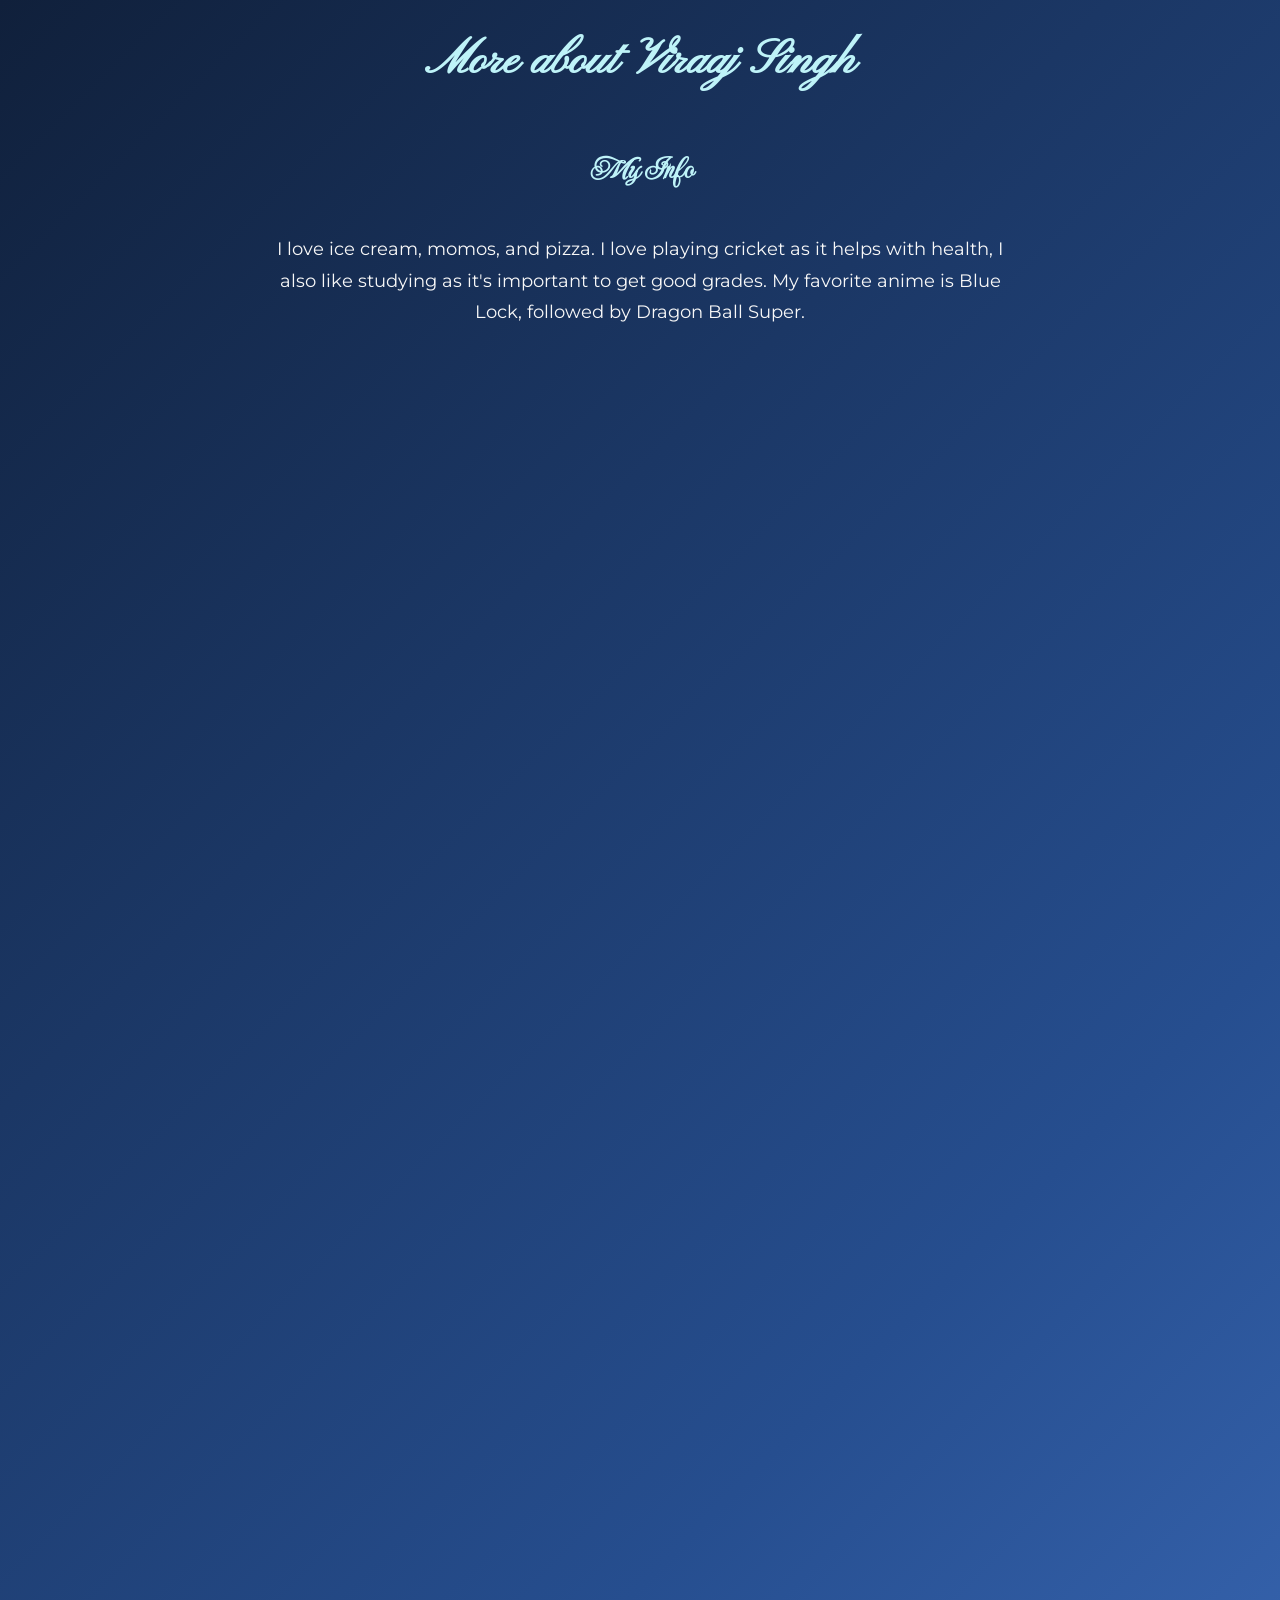
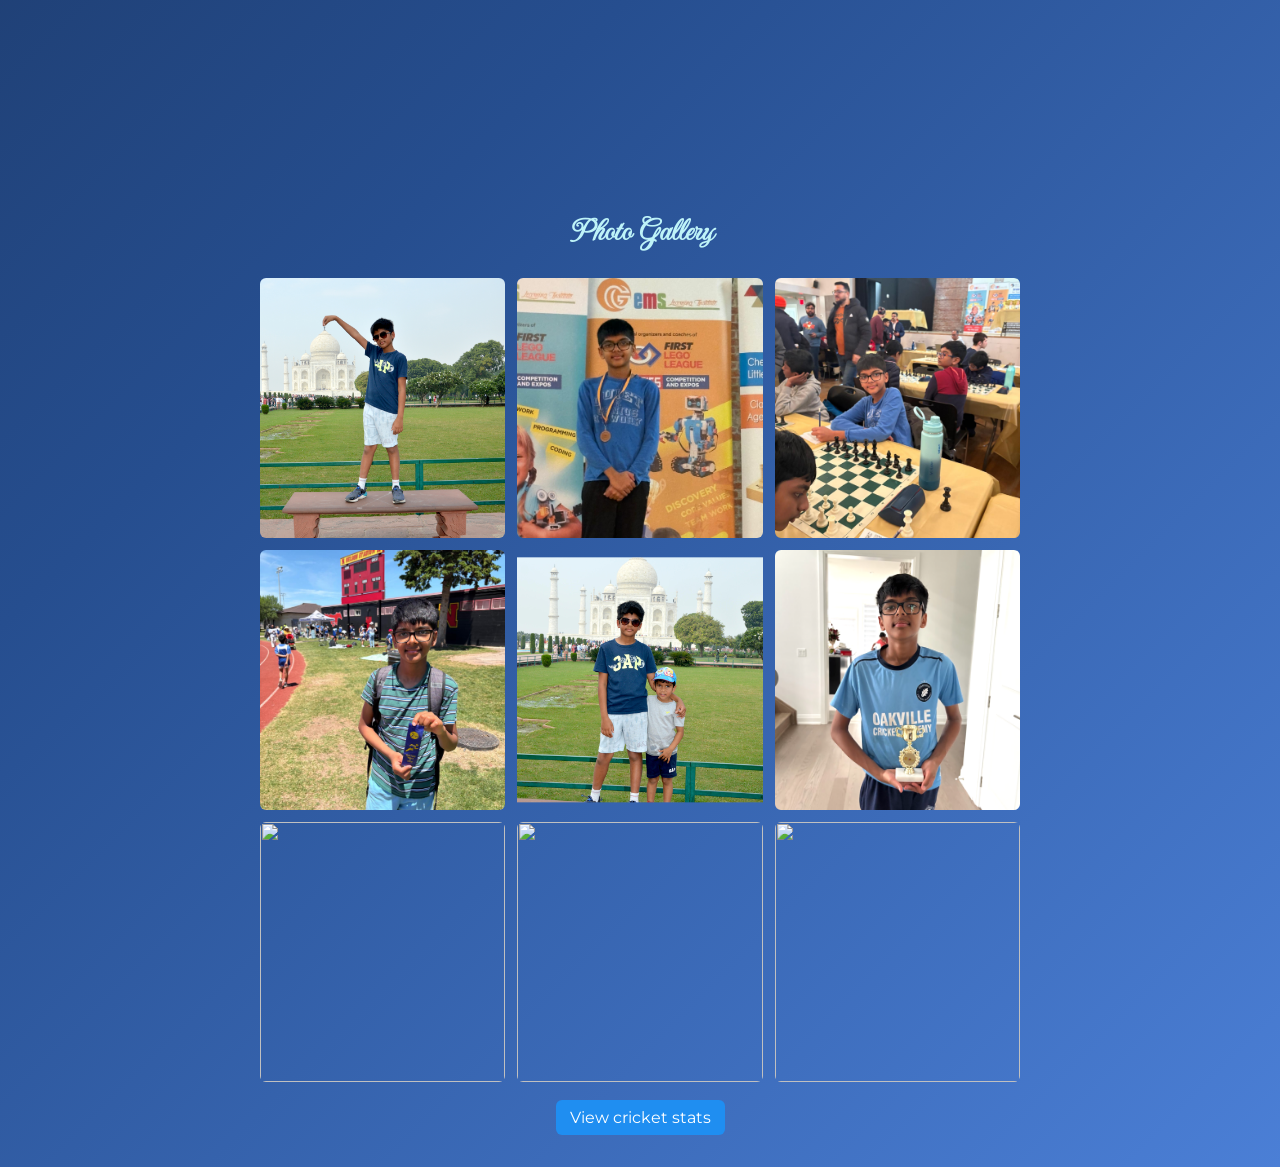
==== Moreinfopage.html @ 524d82c0 "Update Moreinfopage.html" ====
<!DOCTYPE html>
<html lang="en">
<head>
  <link rel="stylesheet" href="index.css" />
  <link rel="preconnect" href="https://fonts.googleapis.com">
  <link rel="preconnect" href="https://fonts.gstatic.com" crossorigin>
  <link rel="icon" type="image/png" href="FaviconViraaj.png">
  <link href="https://fonts.googleapis.com/css2?family=Imperial+Script&family=Montserrat:ital,wght@0,100..900;1,100..900&family=Pinyon+Script&display=swap" rel="stylesheet">
  <meta charset="UTF-8" />
  <meta name="viewport" content="width=device-width, initial-scale=1.0" />
  <link rel="icon" type="image/png" href="Screenshot 2026-07-12 at 10.23.17 PM.png" />
  <title>More About Viraaj Singh</title>
</head>
<script>


(() => {

  let audioContext = null;
  let masterGain = null;
  let playing = false;
  let noteIndex = 0;




  const melody = [
    { note: "E4", duration: 0.55 },
    { note: "D4", duration: 0.55 },
    { note: "C4", duration: 0.55 },
    { note: "D4", duration: 0.55 },

    { note: "E4", duration: 0.55 },
    { note: "E4", duration: 0.55 },
    { note: "E4", duration: 1.1 },

    { note: "D4", duration: 0.55 },
    { note: "D4", duration: 0.55 },
    { note: "D4", duration: 1.1 },

    { note: "E4", duration: 0.55 },
    { note: "G4", duration: 0.55 },
    { note: "G4", duration: 1.1 },

    { note: "E4", duration: 0.55 },
    { note: "D4", duration: 0.55 },
    { note: "C4", duration: 0.55 },
    { note: "D4", duration: 0.55 },

    { note: "E4", duration: 0.55 },
    { note: "E4", duration: 0.55 },
    { note: "E4", duration: 1.1 },

    { note: "D4", duration: 0.55 },
    { note: "D4", duration: 0.55 },
    { note: "E4", duration: 0.55 },
    { note: "D4", duration: 0.55 },

    { note: "C4", duration: 1.5 }
  ];




  const frequencies = {
    C4: 261.63,
    D4: 293.66,
    E4: 329.63,
    F4: 349.23,
    G4: 392.00,
    A4: 440.00,
    B4: 493.88
  };


  function createAudio() {

    if (audioContext) {
      return;
    }

    audioContext = new (
      window.AudioContext ||
      window.webkitAudioContext
    )();


    masterGain =
      audioContext.createGain();




    masterGain.gain.value = 0.10;


    masterGain.connect(
      audioContext.destination
    );
  }


  function playNote(note, duration) {

    if (!audioContext || !playing) {
      return;
    }


    const oscillator =
      audioContext.createOscillator();

    const gain =
      audioContext.createGain();


    oscillator.type = "sine";

    oscillator.frequency.value =
      frequencies[note];


    const now =
      audioContext.currentTime;



    gain.gain.setValueAtTime(
      0,
      now
    );

    gain.gain.linearRampToValueAtTime(
      0.12,
      now + 0.08
    );




    gain.gain.setValueAtTime(
      0.12,
      now + duration - 0.15
    );

    gain.gain.exponentialRampToValueAtTime(
      0.001,
      now + duration
    );


    oscillator.connect(gain);

    gain.connect(masterGain);


    oscillator.start(now);

    oscillator.stop(
      now + duration
    );



    setTimeout(
      playNextNote,
      duration * 1000
    );
  }


  function playNextNote() {

    if (!playing) {
      return;
    }


    const current =
      melody[noteIndex];


    playNote(
      current.note,
      current.duration
    );


    noteIndex++;




    if (noteIndex >= melody.length) {

      noteIndex = 0;

    }
  }


  async function startMusic() {

    createAudio();


    if (
      audioContext.state === "suspended"
    ) {

      await audioContext.resume();

    }


    if (playing) {
      return;
    }


    playing = true;

    noteIndex = 0;

    playNextNote();
  }




  window.addEventListener(
    "load",
    () => {
      startMusic();
    }
  );




  const startAfterInteraction = () => {

    if (playing) {
      return;
    }

    startMusic();

  };


  document.addEventListener(
    "click",
    startAfterInteraction,
    { once: true }
  );


  document.addEventListener(
    "touchstart",
    startAfterInteraction,
    { once: true }
  );


  document.addEventListener(
    "keydown",
    startAfterInteraction,
    { once: true }
  );

})();
</script>
  <body>
  <main class="info-page">
    <h1>More about Viraaj Singh</h1>

    <h2>My Info</h2>
    
    <p>I love ice cream, momos, and pizza. I love playing cricket as it helps with health, I also like studying as it's important to get good grades. My favorite anime is <a src="https://www.google.com/search?q=blue+lock&rlz=1C5CHFA_enCA953CA953&oq=Blue+Lock&gs_lcrp=[base64]&sourceid=chrome&source=chrome.ob&ie=UTF-8">Blue Lock</a>, followed by <a src="https://www.google.com/search?q=dragon+ball+super&sca_esv=96dc3f75590fe37d&rlz=1C5CHFA_enCA953CA953&sxsrf=APpeQnuwIlB5mOivR_PudY7NpejsQNcm_A%3A1786838949250&ei=pf-AaujwDumjj94PiIO82AY&biw=1680&bih=962&gs_ssp=eJzj4tbP1TcwNDapqCwoMWD0EkwpSkzPz1NISszJUSguLUgtAgCg5wqP&oq=Dragon+B&gs_lp=[base64]&sclient=gws-wiz-serp">Dragon Ball Super</a>.</p>
 <div class="scroll-spacer" aria-hidden="true"></div>
     <div class="scroll-spacer" aria-hidden="true"></div>
 


<section id="image-gallery" aria-labelledby="gallery-title">
  <h2 id="gallery-title">Photo Gallery</h2>


  <div class="gallery-grid" role="list">

    <button class="gallery-item" data-index="0" aria-label="Open photo 1" role="listitem">
      <img src="DSC_0009.jpg" alt="Viraaj at Taj Mahal with Sunglasses on, acting like he is holding it">
    </button>
    <button class="gallery-item" data-index="1" aria-label="Open photo 2" role="listitem">
      <img src="PHOTO-2026-02-15-00-17-25.jpg" alt="Viraaj winning a bronze medal at the qualifier">
    </button>
    <button class="gallery-item" data-index="2" aria-label="Open photo 3" role="listitem">
      <img src="PHOTO-2026-02-15-00-17-25 (1).jpg" alt="Viraaj at the local CYCC qualifier">
    </button>
    <button class="gallery-item" data-index="3" aria-label="Open photo 4" role="listitem">
      <img src="PHOTO-2026-06-08-13-24-37 (1).jpg" alt="Viraaj winning 2nd at Halton Track and Field">
    </button>
    <button class="gallery-item" data-index="4" aria-label="Open photo 5" role="listitem">
      <img class="rotated" src="unnamed.jpg" alt="Viraaj at the Taj Mahal with his little brother Yuvaan.">
    </button>
    <button class="gallery-item" data-index="5" aria-label="Open photo 6" role="listitem">
      <img src="image.png" alt="Viraaj holding a Trophy he had won in chess with his cricket jersey on.">
    </button>
    <button class="gallery-item" data-index="6" aria-label="Open photo 7" role="listitem">
      <img src="IMG_0297.HEIC" alt="">
    </button>
    <button class="gallery-item" data-index="7" aria-label="Open photo 8" role="listitem">
      <img src="IMG_1950.MOV" alt="">
    </button>
    <button class="gallery-item" data-index="8" aria-label="Open photo 9" role="listitem">
      <img src="IMG_6653.HEIC" alt="">
    </button>
  </div>


  <div style="margin-top:18px; text-align:center;">
    <a href="https://cricclubs.com/TDCA/viewPlayer.do?playerId=5172176&clubId=1809" class="btn" style="display:inline-block; background:#1f8ef1; color:#fff; padding:8px 14px; border-radius:6px; text-decoration:none;">View cricket stats</a>
  </div>


  <div id="lightbox" class="lightbox" aria-hidden="true" role="dialog" aria-modal="true">
    <button class="lightbox-close" aria-label="Close gallery">&times;</button>
    <button class="lightbox-prev" aria-label="Previous image">&#10094;</button>
    <div class="lightbox-content">
      <img id="lightbox-image" src="" alt="">
      <p id="lightbox-caption"></p>
    </div>
    <button class="lightbox-next" aria-label="Next image">&#10095;</button>
  </div>

  <style>

    .gallery-grid {
      display: grid;

      grid-template-columns: repeat(auto-fit, minmax(240px, 1fr));
      gap: 12px;
      margin: 0;
      padding: 0;
      list-style: none;
    }
    .gallery-item {
      padding: 0;
      border: 0;
      background: none;
      cursor: pointer;
      display: block;
      overflow: hidden;
      border-radius: 6px;
    }
    .gallery-item img {
      width: 100%;

      height: 260px;
      object-fit: cover;
      display: block;
      transition: transform .25s ease;
    }
    .gallery-item img.rotated {
      transform: rotate(90deg);
    }
    .gallery-item:hover img.rotated,
    .gallery-item:focus img.rotated {
      transform: rotate(90deg) scale(1.05);
    }
    .gallery-item:hover img:not(.rotated),
    .gallery-item:focus img:not(.rotated) {
      transform: scale(1.05);
    }


    .lightbox {
      position: fixed;
      inset: 0;
      display: none;
      align-items: center;
      justify-content: center;
      background: rgba(0,0,0,0.85);
      z-index: 9999;
      padding: 20px;
    }
    .lightbox[aria-hidden="false"] { display: flex; }

    .lightbox-content {
      max-width: 98%;

      max-height: 95%;
      text-align: center;
      color: #fff;
    }
    .lightbox-content img {
      max-width: 100%;

      max-height: 90vh;
      border-radius: 6px;
      box-shadow: 0 8px 24px rgba(0,0,0,0.6);
    }
    .lightbox-content img.rotated {
      transform: rotate(90deg);
    }
    #lightbox-caption {
      margin-top: 8px;
      font-size: 1rem;
      opacity: 0.9;
    }


    .lightbox-close,
    .lightbox-prev,
    .lightbox-next {
      position: absolute;
      background: transparent;
      color: #fff;
      border: 0;
      font-size: 2rem;
      line-height: 1;
      padding: 8px 12px;
      cursor: pointer;
    }
    .lightbox-close {
      top: 16px;
      right: 18px;
      font-size: 2.4rem;
    }
    .lightbox-prev { left: 12px; top: 50%; transform: translateY(-50%); }
    .lightbox-next { right: 12px; top: 50%; transform: translateY(-50%); }


    .gallery-item:focus,
    .lightbox-close:focus,
    .lightbox-prev:focus,
    .lightbox-next:focus {
      outline: 3px solid #ffd166;
      outline-offset: 3px;
    }

    @media (max-width: 480px) {

      .gallery-item img { height: 180px; }
      .lightbox-prev, .lightbox-next { font-size: 1.6rem; }
    }
  </style>

  <script>
    (function() {
      const items = Array.from(document.querySelectorAll('#image-gallery .gallery-item'));
      const lightbox = document.getElementById('lightbox');
      const lightboxImage = document.getElementById('lightbox-image');
      const lightboxCaption = document.getElementById('lightbox-caption');
      const btnClose = document.querySelector('.lightbox-close');
      const btnPrev = document.querySelector('.lightbox-prev');
      const btnNext = document.querySelector('.lightbox-next');
      let currentIndex = 0;

      if (!items.length) return;

      function open(index) {
        const img = items[index].querySelector('img');
        lightboxImage.src = img.src;
        lightboxImage.alt = img.alt || '';
        lightboxCaption.textContent = img.alt || '';
        currentIndex = index;


        if (index === 4) {
          lightboxImage.classList.add('rotated');
        } else {
          lightboxImage.classList.remove('rotated');
        }

        lightbox.setAttribute('aria-hidden', 'false');

        btnClose.focus();
      }

      function close() {
        lightbox.setAttribute('aria-hidden', 'true');
      }

      function showNext() {
        currentIndex = (currentIndex + 1) % items.length;
        open(currentIndex);
      }
      function showPrev() {
        currentIndex = (currentIndex - 1 + items.length) % items.length;
        open(currentIndex);
      }

      items.forEach((btn, i) => {
        btn.addEventListener('click', () => open(i));
        btn.addEventListener('keydown', (e) => {
          if (e.key === 'Enter' || e.key === ' ') {
            e.preventDefault();
            open(i);
          }
        });
      });

      btnClose.addEventListener('click', close);
      btnNext.addEventListener('click', (e) => { e.stopPropagation(); showNext(); });
      btnPrev.addEventListener('click', (e) => { e.stopPropagation(); showPrev(); });


      lightbox.addEventListener('click', (e) => {
        if (e.target === lightbox) close();
      });


      document.addEventListener('keydown', (e) => {
        if (lightbox.getAttribute('aria-hidden') === 'false') {
          if (e.key === 'Escape') close();
          if (e.key === 'ArrowRight') showNext();
          if (e.key === 'ArrowLeft') showPrev();
        }
      });


      const observer = new MutationObserver(() => {
        if (lightbox.getAttribute('aria-hidden') === 'false') {
          document.body.style.overflow = 'hidden';
        } else {
          document.body.style.overflow = '';
        }
      });
      observer.observe(lightbox, { attributes: true, attributeFilter: ['aria-hidden'] });
    })();
  </script>
</section>







  </main>
</body>
</html>
---- index.css ----
body {
  margin: 0;
  min-height: 100vh;
  display: flex;
  justify-content: center;
  align-items: center;
  background: linear-gradient(135deg, #10203b, #264e8f 55%, #4b7fd6);
  color: #f8f8f8;
  font-family: 'Montserrat', sans-serif;
}

body > main,
.info-page {
  display: flex;
  flex-direction: column;
  justify-content: center;
}

a:link {
  color: #f8f8f8;
}

a:hover {
  color: #bef3f8;
}


main {
  width: min(760px, calc(100% - 2rem));
  padding: 2rem;
  text-align: center;
}

.info-page {
  text-align: center;
  min-height: 180vh;
}

.scroll-spacer {
  height: 80vh;
}



h1 {


#website-like {
  position: fixed;

  right: 20px;
  bottom: 20px;

  z-index: 9000;

  border: none;

  padding: 12px 18px;

  border-radius: 50px;

  background: rgba(15, 23, 42, 0.9);

  color: white;

  font-family: "Montserrat", sans-serif;

  font-size: 1rem;

  font-weight: 600;

  cursor: pointer;

  border: 1px solid rgba(255, 255, 255, 0.2);

  backdrop-filter: blur(10px);

  box-shadow:
    0 8px 25px rgba(0, 0, 0, 0.3);

  transition:
    transform 0.2s ease,
    background 0.2s ease;
}


/* Hover */

#website-like:hover {
  transform: scale(1.08);

  background: rgba(239, 68, 68, 0.9);
}


/* Click */

#website-like:active {
  transform: scale(0.9);
}


/* Liked */

#website-like.liked {
  background: #ef4444;

  border-color: #ef4444;

  animation: likePop 0.35s ease;
}


/* Heart animation */

@keyframes likePop {

  0% {
    transform: scale(0.9);
  }

  50% {
    transform: scale(1.25);
  }

  100% {
    transform: scale(1);
  }

}


/* Mobile */

@media (max-width: 600px) {

  #website-like {
    right: 12px;
    bottom: 12px;

    padding: 10px 15px;

    font-size: 0.9rem;
  }

}
  
  font-family: 'Pinyon Script', cursive;
  font-size: 3rem;
  color: #bef3f8;
  margin-top: 0;
}

p {
  font-family: 'Montserrat', sans-serif;
  font-size: 1.1rem;
  line-height: 1.8;
  color: #f8f8f8;
}

h2 {
  font-family: 'Imperial Script', cursive;
  font-size: 2rem;
  color: #bef3f8;
}

.info-button {
  display: inline-flex;
  align-items: center;
  justify-content: center;
  margin-top: 1.5rem;
  padding: 0.9rem 1.6rem;
  background: linear-gradient(135deg, #bef3f8, #8ad9e2);
  color: #10203b;
  text-decoration: none;
  font-family: 'Montserrat', sans-serif;
  font-size: 1rem;
  font-weight: 800;
  border: none;
  border-radius: 999px;
  cursor: pointer;
  box-shadow: 0 8px 18px rgba(0, 0, 0, 0.25);
  transition: transform 0.2s ease, box-shadow 0.2s ease, background 0.2s ease;
}

.info-button:hover {
  transform: translateY(-2px);
  box-shadow: 0 10px 22px rgba(0, 0, 0, 0.3);
}

.info-button:active {
  transform: translateY(1px);
  box-shadow: 0 5px 12px rgba(0, 0, 0, 0.25);
}

.info-button:focus-visible {
  outline: 3px solid #f8f8f8;
  outline-offset: 3px;
}

.profile-pic {
  width: 220px;
  height: 220px;
  object-fit: cover;
  border-radius: 50%;
  display: block;
  margin: 0 auto 1.5rem;
  border: 4px solid rgba(190, 243, 248, 0.75);
}
/* =========================================
   FLOATING WEBSITE LIKE BUTTON
========================================= */

#website-like {
  position: fixed;

  right: 20px;
  bottom: 20px;

  z-index: 9000;

  border: none;

  padding: 12px 18px;

  border-radius: 50px;

  background: rgba(15, 23, 42, 0.9);

  color: white;

  font-family: "Montserrat", sans-serif;

  font-size: 1rem;

  font-weight: 600;

  cursor: pointer;

  border: 1px solid rgba(255, 255, 255, 0.2);

  backdrop-filter: blur(10px);

  box-shadow:
    0 8px 25px rgba(0, 0, 0, 0.3);

  transition:
    transform 0.2s ease,
    background 0.2s ease;
}


/* Hover */

#website-like:hover {
  transform: scale(1.08);

  background: rgba(239, 68, 68, 0.9);
}


/* Click */

#website-like:active {
  transform: scale(0.9);
}


/* Liked */

#website-like.liked {
  background: #ef4444;

  border-color: #ef4444;

  animation: likePop 0.35s ease;
}


/* Heart animation */

@keyframes likePop {

  0% {
    transform: scale(0.9);
  }

  50% {
    transform: scale(1.25);
  }

  100% {
    transform: scale(1);
  }

}


/* Mobile */

@media (max-width: 600px) {

  #website-like {
    right: 12px;
    bottom: 12px;

    padding: 10px 15px;

    font-size: 0.9rem;
  }

}
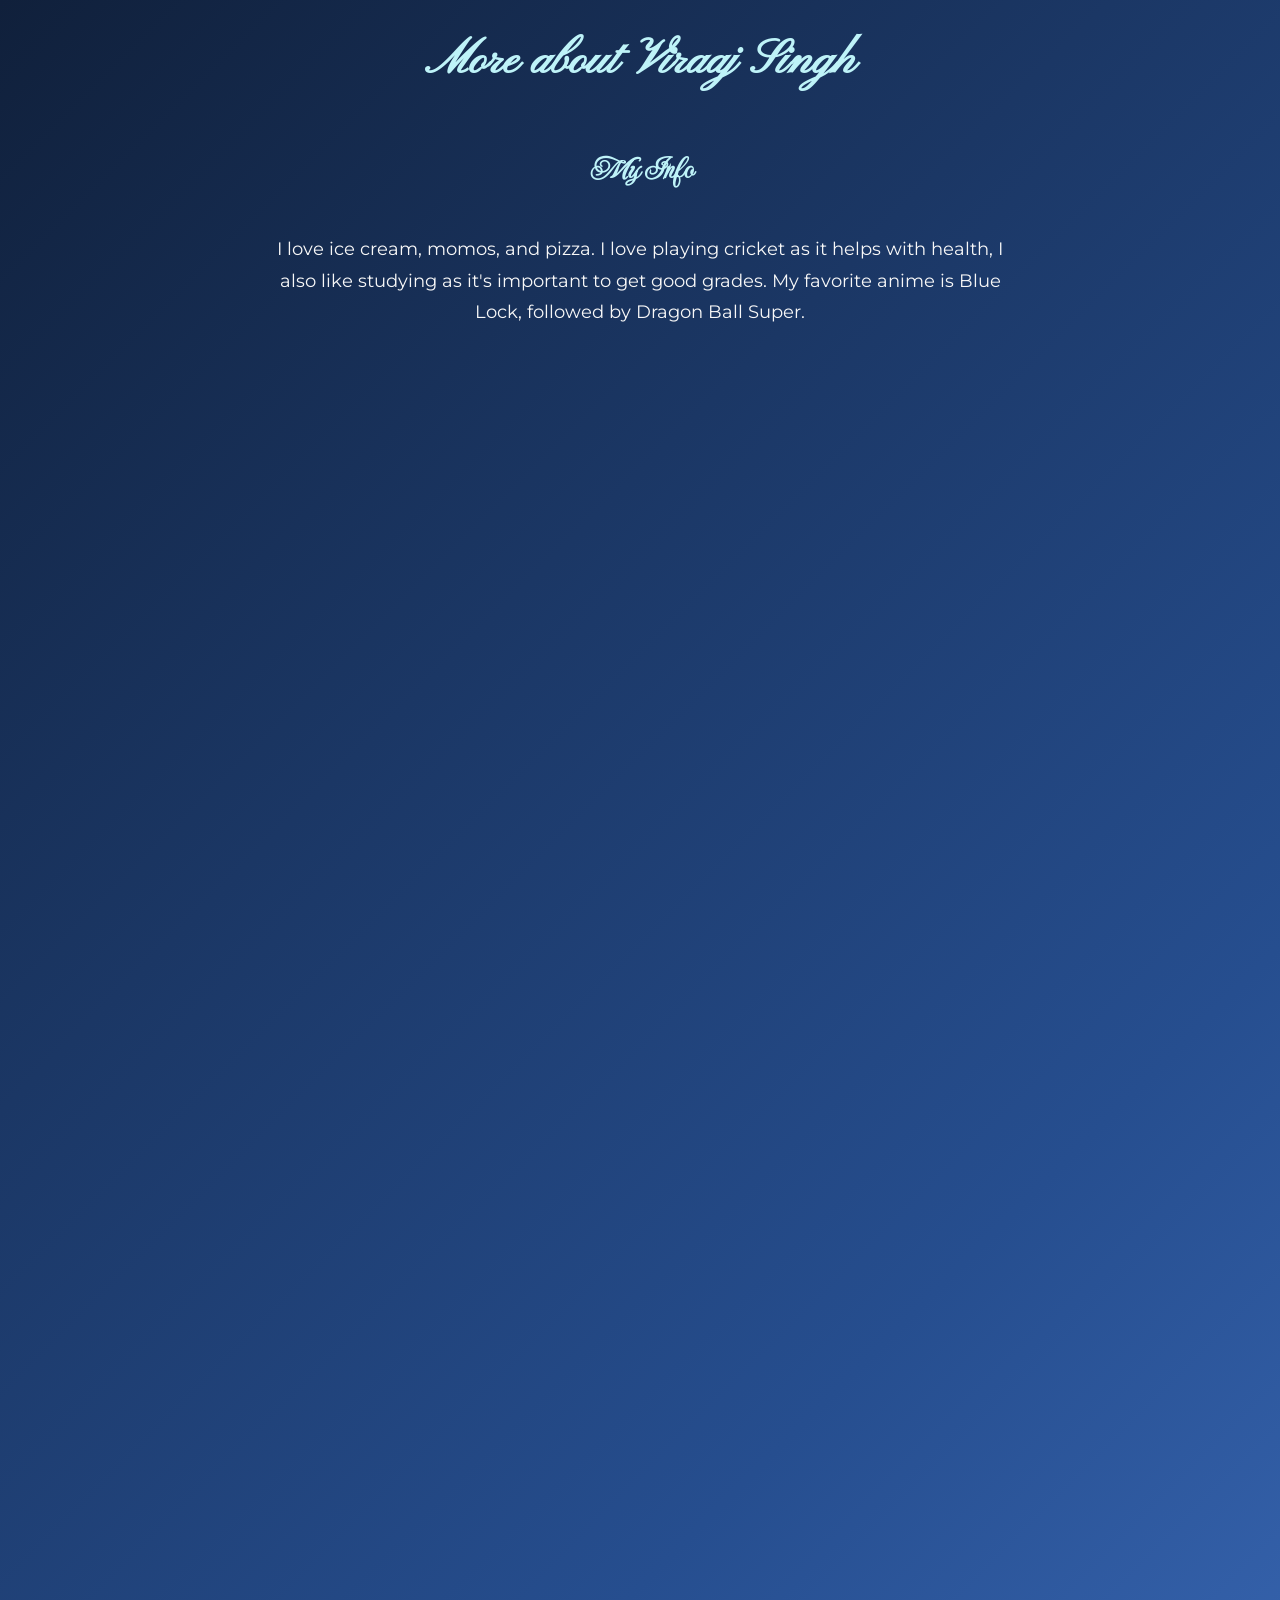
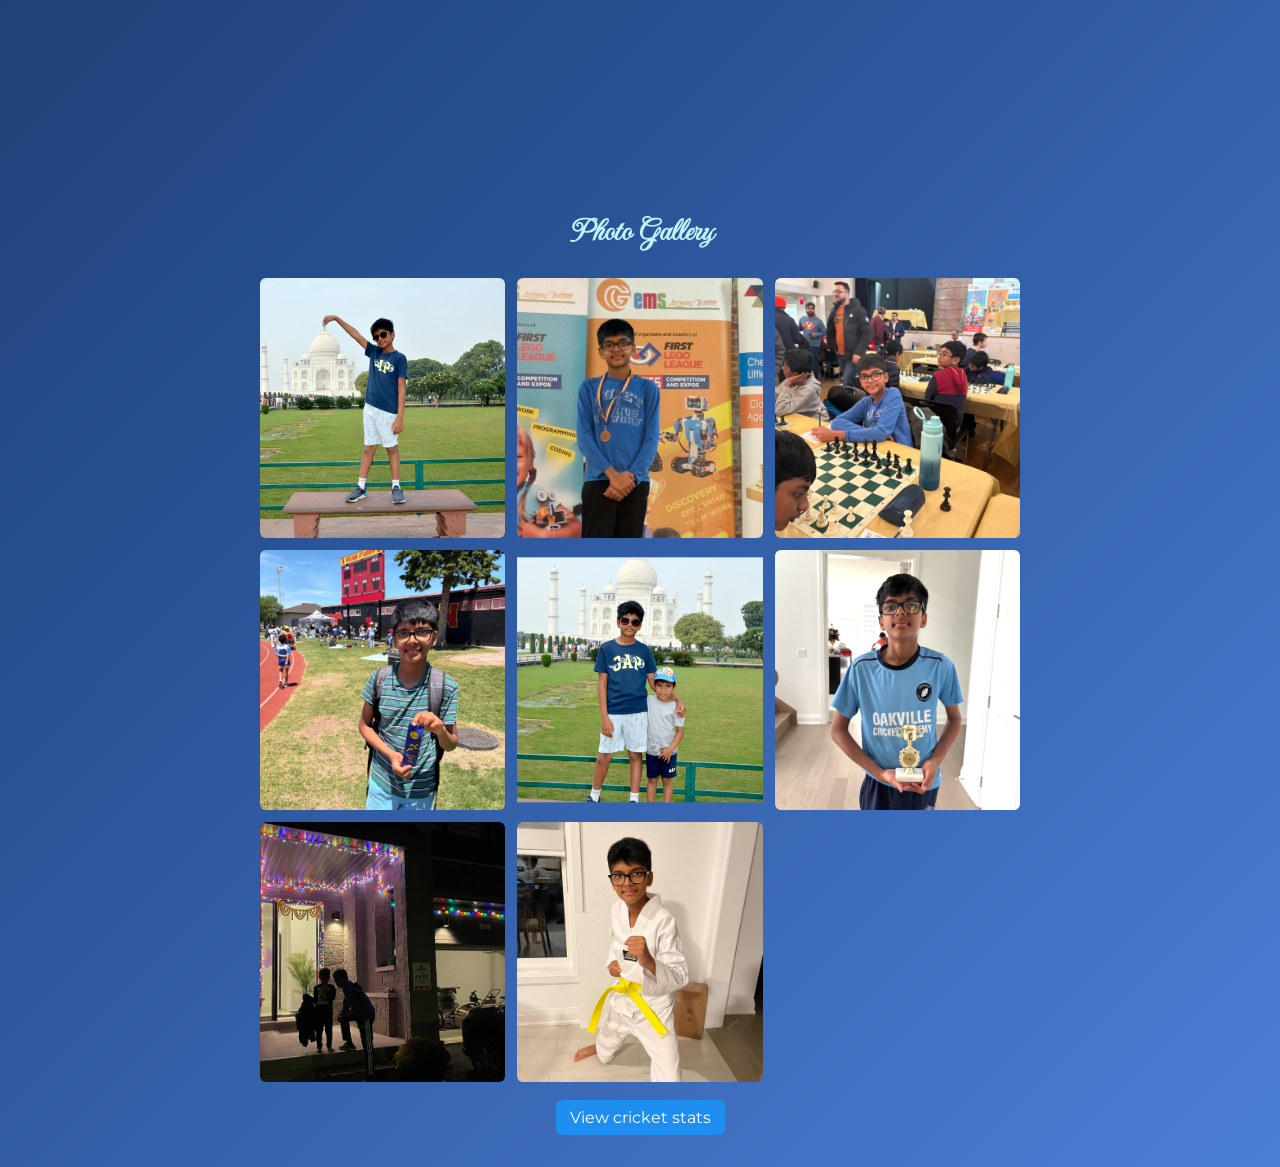
==== commit 1e226093: "Update Moreinfopage.html" ====
--- a/Moreinfopage.html
+++ b/Moreinfopage.html
@@ -307,15 +307,13 @@
     <button class="gallery-item" data-index="5" aria-label="Open photo 6" role="listitem">
       <img src="image.png" alt="Viraaj holding a Trophy he had won in chess with his cricket jersey on.">
     </button>
-    <button class="gallery-item" data-index="6" aria-label="Open photo 7" role="listitem">
-      <img src="IMG_0297.HEIC" alt="">
-    </button>
-    <button class="gallery-item" data-index="7" aria-label="Open photo 8" role="listitem">
-      <img src="IMG_1950.MOV" alt="">
-    </button>
     <button class="gallery-item" data-index="8" aria-label="Open photo 9" role="listitem">
-      <img src="IMG_6653.HEIC" alt="">
-    </button>
+      <img src="ce35acd4-3544-47e4-ba89-65aa5ca9aaba.jpg" alt="Viraaj celebrating Diwali.">
+    </button>
+    <button class="gallery-item" data-index="8" aria-label="Open photo 9" role="listitem">
+      <img src="bf527903-a547-477e-b143-bc543e38632f.jpg" alt="Viraaj performing Karate.">
+    </button>
+    
   </div>
 
 
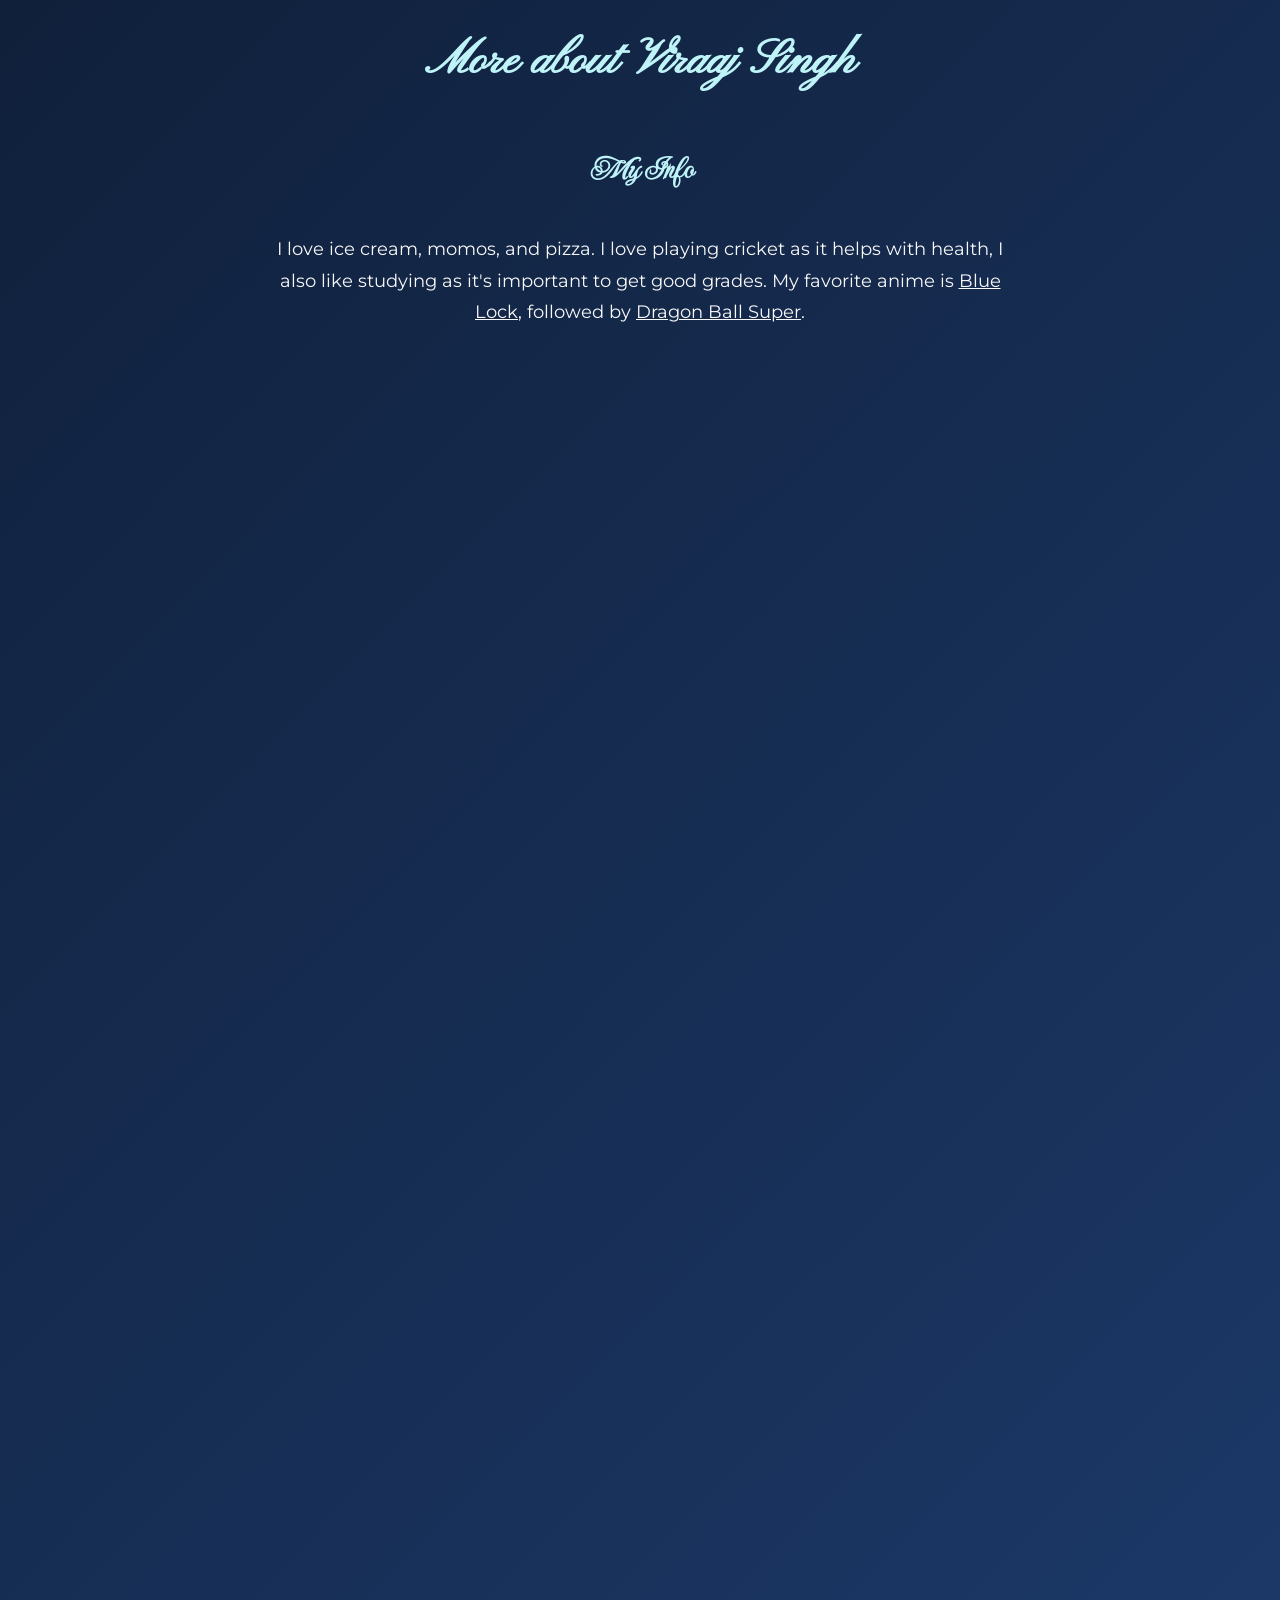
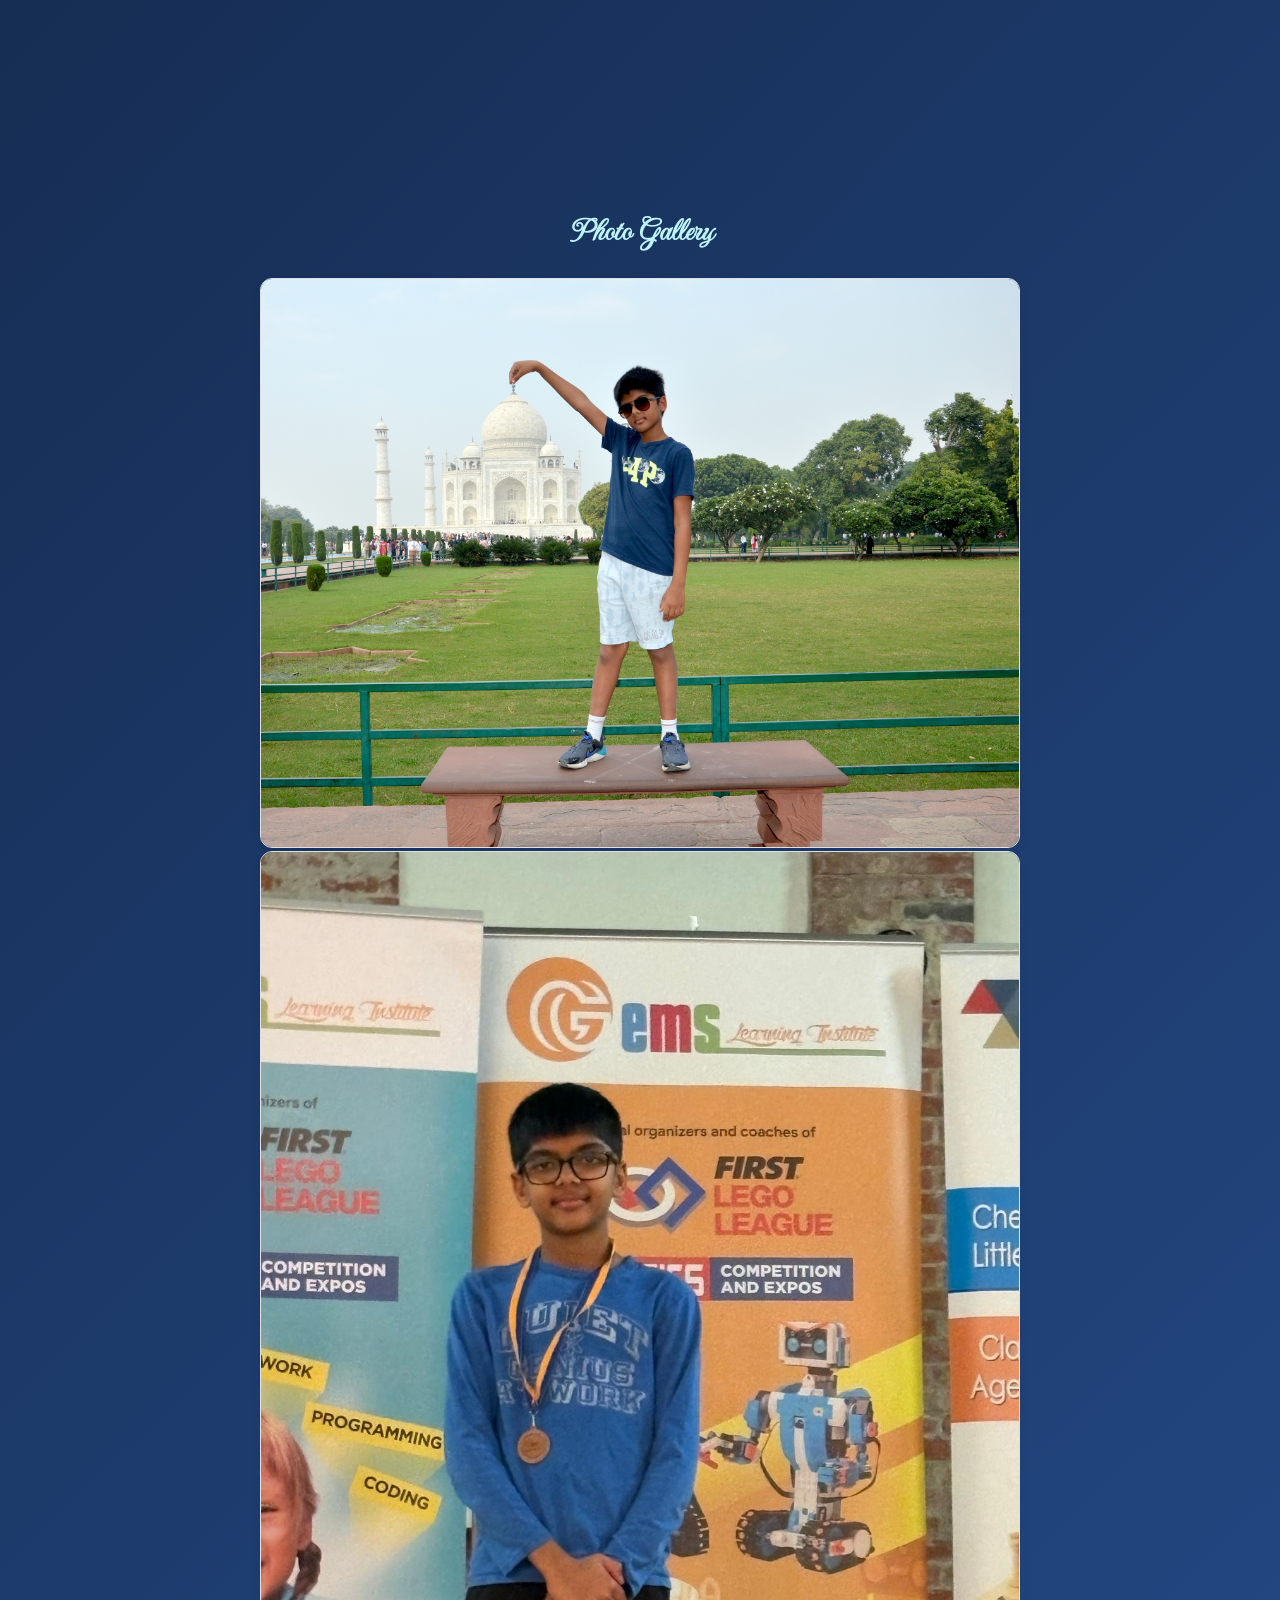
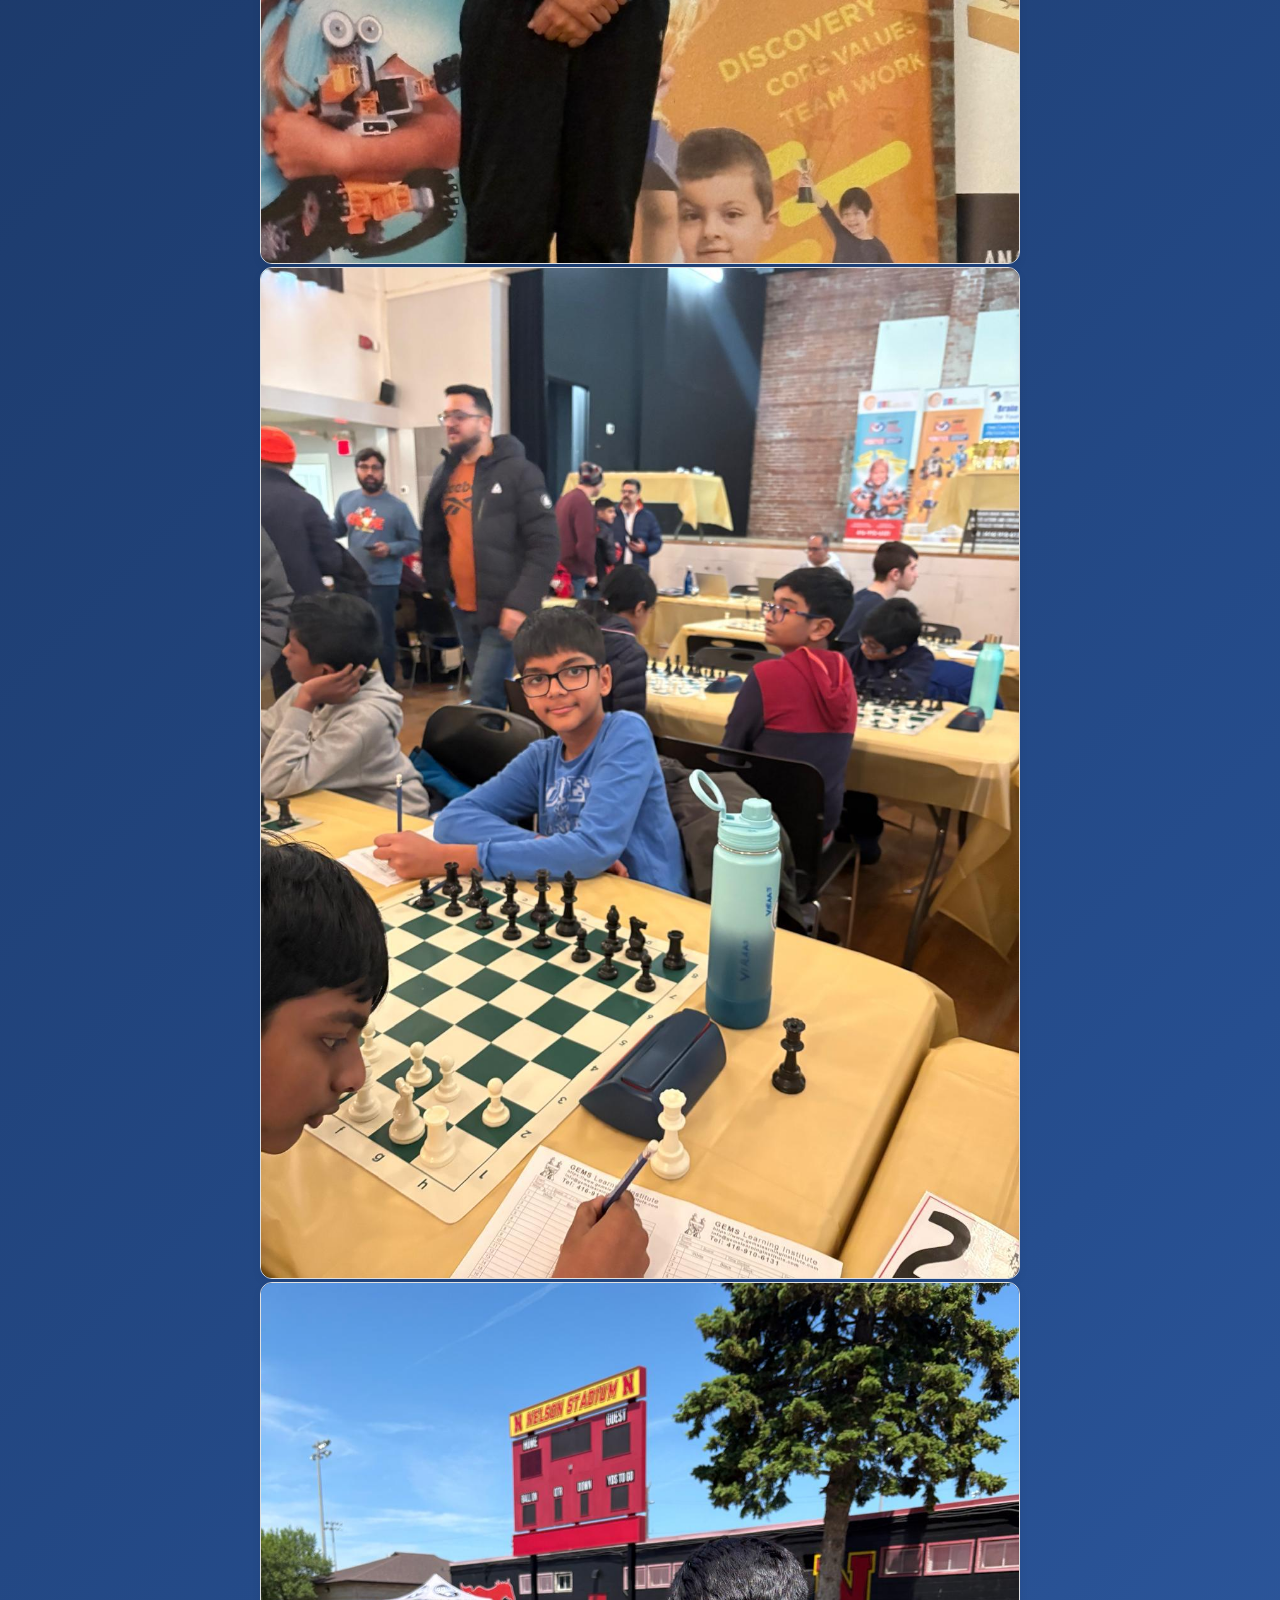
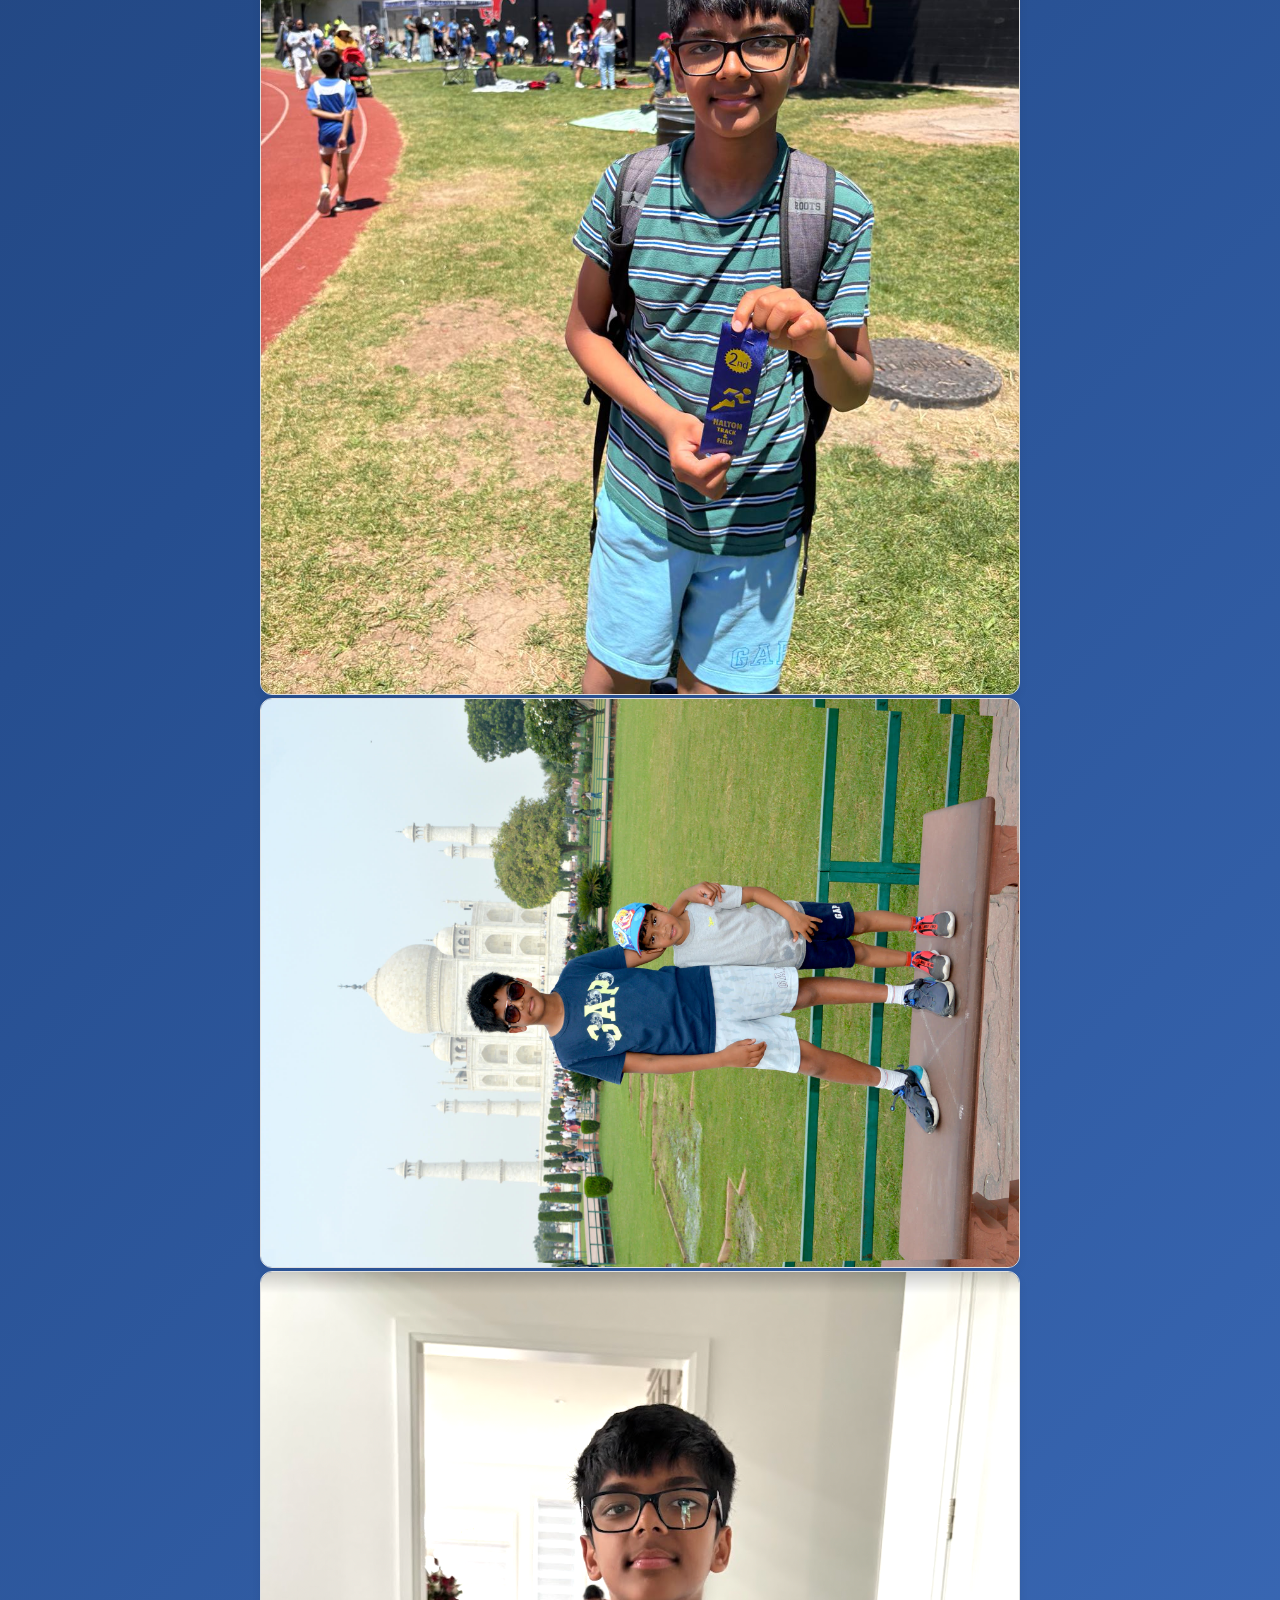
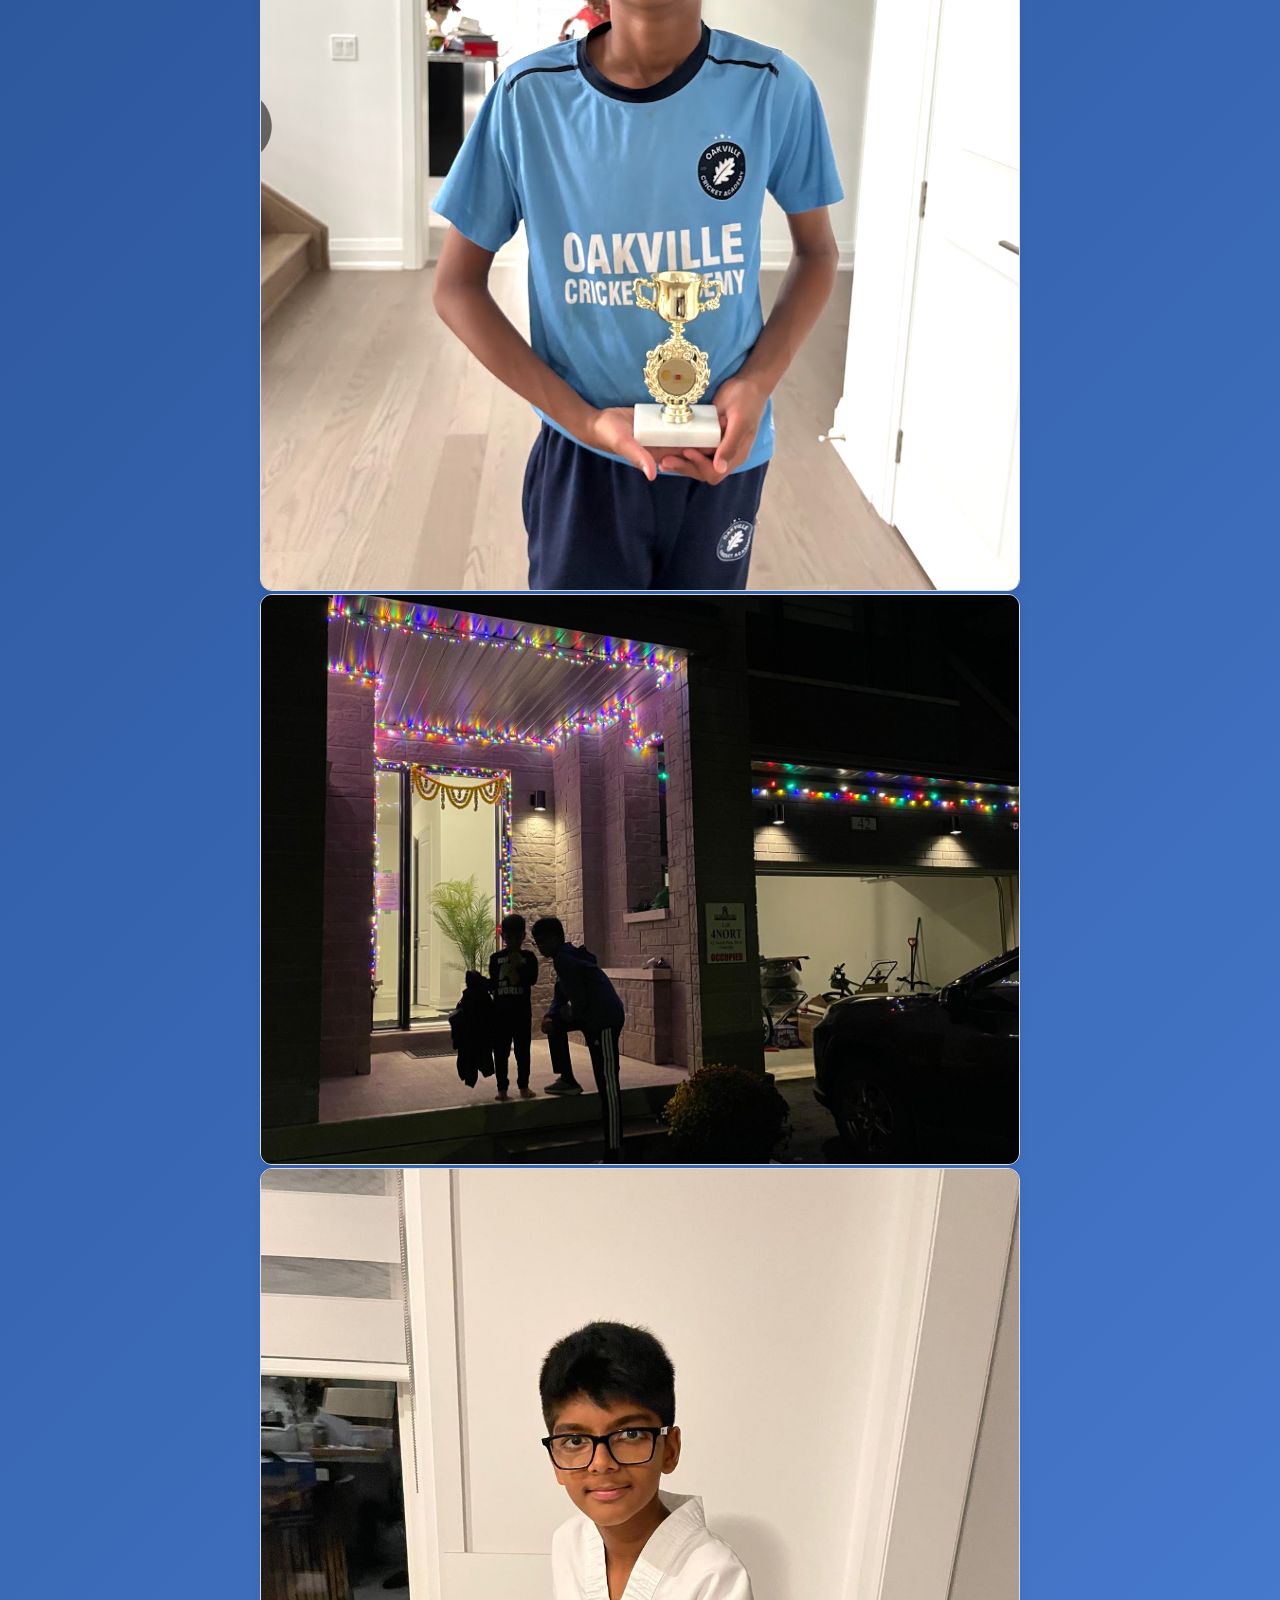
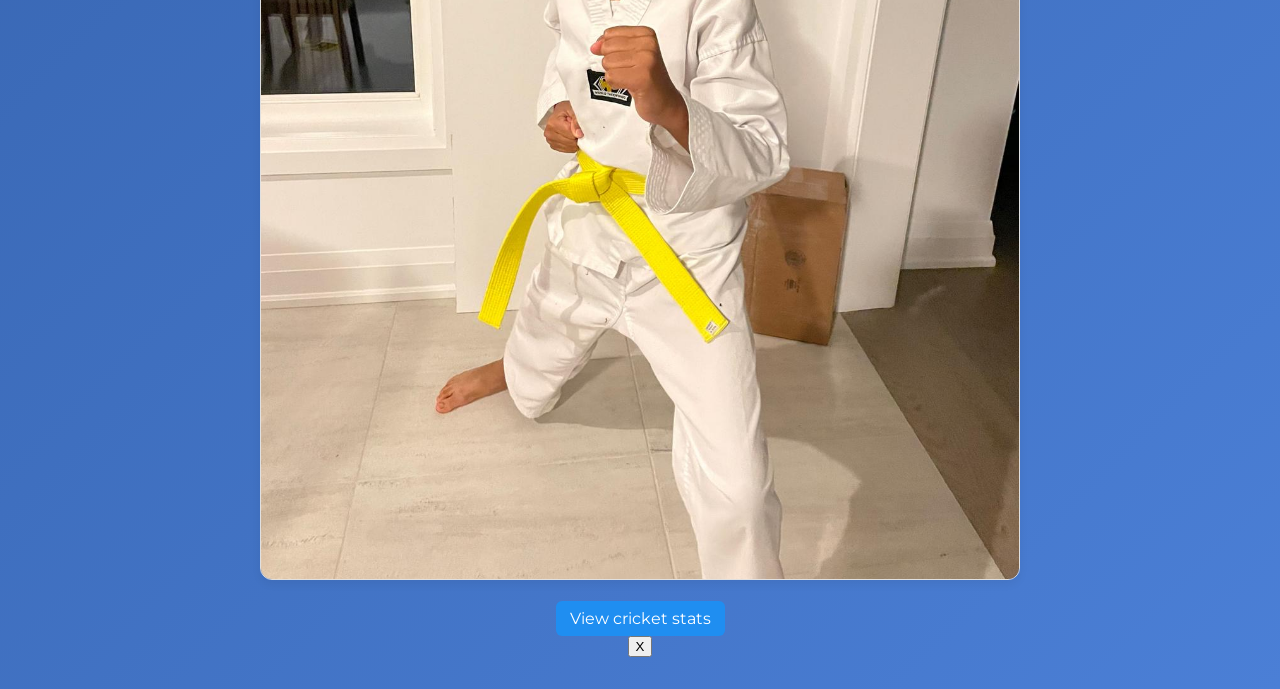
==== commit 7a5f3624: "Update Moreinfopage.html" ====
--- a/Moreinfopage.html
+++ b/Moreinfopage.html
@@ -1,6 +1,7 @@
 <!DOCTYPE html>
 <html lang="en">
 <head>
+  <!-- Ensure index.css is saved in the EXACT SAME folder as this file -->
   <link rel="stylesheet" href="index.css" />
   <link rel="preconnect" href="https://fonts.googleapis.com">
   <link rel="preconnect" href="https://fonts.gstatic.com" crossorigin>
@@ -12,531 +13,129 @@
   <title>More About Viraaj Singh</title>
 </head>
 <script>
-
-
 (() => {
-
   let audioContext = null;
   let masterGain = null;
   let playing = false;
   let noteIndex = 0;
 
-
-
-
   const melody = [
-    { note: "E4", duration: 0.55 },
-    { note: "D4", duration: 0.55 },
-    { note: "C4", duration: 0.55 },
-    { note: "D4", duration: 0.55 },
-
-    { note: "E4", duration: 0.55 },
-    { note: "E4", duration: 0.55 },
-    { note: "E4", duration: 1.1 },
-
-    { note: "D4", duration: 0.55 },
-    { note: "D4", duration: 0.55 },
-    { note: "D4", duration: 1.1 },
-
-    { note: "E4", duration: 0.55 },
-    { note: "G4", duration: 0.55 },
-    { note: "G4", duration: 1.1 },
-
-    { note: "E4", duration: 0.55 },
-    { note: "D4", duration: 0.55 },
-    { note: "C4", duration: 0.55 },
-    { note: "D4", duration: 0.55 },
-
-    { note: "E4", duration: 0.55 },
-    { note: "E4", duration: 0.55 },
-    { note: "E4", duration: 1.1 },
-
-    { note: "D4", duration: 0.55 },
-    { note: "D4", duration: 0.55 },
-    { note: "E4", duration: 0.55 },
-    { note: "D4", duration: 0.55 },
-
+    { note: "E4", duration: 0.55 }, { note: "D4", duration: 0.55 }, { note: "C4", duration: 0.55 }, { note: "D4", duration: 0.55 },
+    { note: "E4", duration: 0.55 }, { note: "E4", duration: 0.55 }, { note: "E4", duration: 1.1 },
+    { note: "D4", duration: 0.55 }, { note: "D4", duration: 0.55 }, { note: "D4", duration: 1.1 },
+    { note: "E4", duration: 0.55 }, { note: "G4", duration: 0.55 }, { note: "G4", duration: 1.1 },
+    { note: "E4", duration: 0.55 }, { note: "D4", duration: 0.55 }, { note: "C4", duration: 0.55 }, { note: "D4", duration: 0.55 },
+    { note: "E4", duration: 0.55 }, { note: "E4", duration: 0.55 }, { note: "E4", duration: 1.1 },
+    { note: "D4", duration: 0.55 }, { note: "D4", duration: 0.55 }, { note: "E4", duration: 0.55 }, { note: "D4", duration: 0.55 },
     { note: "C4", duration: 1.5 }
   ];
 
-
-
-
-  const frequencies = {
-    C4: 261.63,
-    D4: 293.66,
-    E4: 329.63,
-    F4: 349.23,
-    G4: 392.00,
-    A4: 440.00,
-    B4: 493.88
-  };
-
+  const frequencies = { C4: 261.63, D4: 293.66, E4: 329.63, F4: 349.23, G4: 392.00, A4: 440.00, B4: 493.88 };
 
   function createAudio() {
-
-    if (audioContext) {
-      return;
-    }
-
-    audioContext = new (
-      window.AudioContext ||
-      window.webkitAudioContext
-    )();
-
-
-    masterGain =
-      audioContext.createGain();
-
-
-
-
+    if (audioContext) return;
+    audioContext = new (window.AudioContext || window.webkitAudioContext)();
+    masterGain = audioContext.createGain();
     masterGain.gain.value = 0.10;
-
-
-    masterGain.connect(
-      audioContext.destination
-    );
+    masterGain.connect(audioContext.destination);
   }
 
+  function playNote(note, duration) {
+    if (!audioContext || !playing) return;
+    const oscillator = audioContext.createOscillator();
+    const gain = audioContext.createGain();
+    oscillator.type = "sine";
+    oscillator.frequency.value = frequencies[note];
+    const now = audioContext.currentTime;
 
-  function playNote(note, duration) {
-
-    if (!audioContext || !playing) {
-      return;
-    }
-
-
-    const oscillator =
-      audioContext.createOscillator();
-
-    const gain =
-      audioContext.createGain();
-
-
-    oscillator.type = "sine";
-
-    oscillator.frequency.value =
-      frequencies[note];
-
-
-    const now =
-      audioContext.currentTime;
-
-
-
-    gain.gain.setValueAtTime(
-      0,
-      now
-    );
-
-    gain.gain.linearRampToValueAtTime(
-      0.12,
-      now + 0.08
-    );
-
-
-
-
-    gain.gain.setValueAtTime(
-      0.12,
-      now + duration - 0.15
-    );
-
-    gain.gain.exponentialRampToValueAtTime(
-      0.001,
-      now + duration
-    );
-
+    gain.gain.setValueAtTime(0, now);
+    gain.gain.linearRampToValueAtTime(0.12, now + 0.08);
+    gain.gain.setValueAtTime(0.12, now + duration - 0.15);
+    gain.gain.exponentialRampToValueAtTime(0.001, now + duration);
 
     oscillator.connect(gain);
+    gain.connect(masterGain);
+    oscillator.start(now);
+    oscillator.stop(now + duration);
 
-    gain.connect(masterGain);
-
-
-    oscillator.start(now);
-
-    oscillator.stop(
-      now + duration
-    );
-
-
-
-    setTimeout(
-      playNextNote,
-      duration * 1000
-    );
+    setTimeout(playNextNote, duration * 1000);
   }
 
-
   function playNextNote() {
-
-    if (!playing) {
-      return;
-    }
-
-
-    const current =
-      melody[noteIndex];
-
-
-    playNote(
-      current.note,
-      current.duration
-    );
-
-
+    if (!playing) return;
+    const current = melody[noteIndex];
+    playNote(current.note, current.duration);
     noteIndex++;
-
-
-
-
-    if (noteIndex >= melody.length) {
-
-      noteIndex = 0;
-
-    }
+    if (noteIndex >= melody.length) { noteIndex = 0; }
   }
 
-
   async function startMusic() {
-
     createAudio();
-
-
-    if (
-      audioContext.state === "suspended"
-    ) {
-
-      await audioContext.resume();
-
-    }
-
-
-    if (playing) {
-      return;
-    }
-
-
+    if (audioContext.state === "suspended") { await audioContext.resume(); }
+    if (playing) return;
     playing = true;
-
     noteIndex = 0;
-
     playNextNote();
   }
 
+  window.addEventListener("load", () => { startMusic(); });
+  const startAfterInteraction = () => { if (playing) return; startMusic(); };
 
-
-
-  window.addEventListener(
-    "load",
-    () => {
-      startMusic();
-    }
-  );
-
-
-
-
-  const startAfterInteraction = () => {
-
-    if (playing) {
-      return;
-    }
-
-    startMusic();
-
-  };
-
-
-  document.addEventListener(
-    "click",
-    startAfterInteraction,
-    { once: true }
-  );
-
-
-  document.addEventListener(
-    "touchstart",
-    startAfterInteraction,
-    { once: true }
-  );
-
-
-  document.addEventListener(
-    "keydown",
-    startAfterInteraction,
-    { once: true }
-  );
-
+  document.addEventListener("click", startAfterInteraction, { once: true });
+  document.addEventListener("touchstart", startAfterInteraction, { once: true });
+  document.addEventListener("keydown", startAfterInteraction, { once: true });
 })();
 </script>
-  <body>
+<body>
   <main class="info-page">
     <h1>More about Viraaj Singh</h1>
 
     <h2>My Info</h2>
     
-    <p>I love ice cream, momos, and pizza. I love playing cricket as it helps with health, I also like studying as it's important to get good grades. My favorite anime is <a src="https://www.google.com/search?q=blue+lock&rlz=1C5CHFA_enCA953CA953&oq=Blue+Lock&gs_lcrp=[base64]&sourceid=chrome&source=chrome.ob&ie=UTF-8">Blue Lock</a>, followed by <a src="https://www.google.com/search?q=dragon+ball+super&sca_esv=96dc3f75590fe37d&rlz=1C5CHFA_enCA953CA953&sxsrf=APpeQnuwIlB5mOivR_PudY7NpejsQNcm_A%3A1786838949250&ei=pf-AaujwDumjj94PiIO82AY&biw=1680&bih=962&gs_ssp=eJzj4tbP1TcwNDapqCwoMWD0EkwpSkzPz1NISszJUSguLUgtAgCg5wqP&oq=Dragon+B&gs_lp=[base64]&sclient=gws-wiz-serp">Dragon Ball Super</a>.</p>
- <div class="scroll-spacer" aria-hidden="true"></div>
-     <div class="scroll-spacer" aria-hidden="true"></div>
- 
+    <p>I love ice cream, momos, and pizza. I love playing cricket as it helps with health, I also like studying as it's important to get good grades. My favorite anime is <a href="https://www.google.com/search?q=blue+lock">Blue Lock</a>, followed by <a href="https://www.google.com/search?q=dragon+ball+super">Dragon Ball Super</a>.</p>
+    
+    <div class="scroll-spacer" aria-hidden="true"></div>
+    <div class="scroll-spacer" aria-hidden="true"></div>
 
+    <section id="image-gallery" aria-labelledby="gallery-title">
+      <h2 id="gallery-title">Photo Gallery</h2>
 
-<section id="image-gallery" aria-labelledby="gallery-title">
-  <h2 id="gallery-title">Photo Gallery</h2>
+      <div class="gallery-grid" role="list">
+        <button class="gallery-item" data-index="0" aria-label="Open photo 1" role="listitem">
+          <img src="DSC_0009.jpg" alt="Viraaj at Taj Mahal with Sunglasses on, acting like he is holding it">
+        </button>
+        <button class="gallery-item" data-index="1" aria-label="Open photo 2" role="listitem">
+          <img src="PHOTO-2026-02-15-00-17-25.jpg" alt="Viraaj winning a bronze medal at the qualifier">
+        </button>
+        <button class="gallery-item" data-index="2" aria-label="Open photo 3" role="listitem">
+          <img src="PHOTO-2026-02-15-00-17-25 (1).jpg" alt="Viraaj at the local CYCC qualifier">
+        </button>
+        <button class="gallery-item" data-index="3" aria-label="Open photo 4" role="listitem">
+          <img src="PHOTO-2026-06-08-13-24-37 (1).jpg" alt="Viraaj winning 2nd at Halton Track and Field">
+        </button>
+        <button class="gallery-item" data-index="4" aria-label="Open photo 5" role="listitem">
+          <img class="rotated" src="unnamed.jpg" alt="Viraaj at the Taj Mahal with his little brother Yuvaan.">
+        </button>
+        <button class="gallery-item" data-index="5" aria-label="Open photo 6" role="listitem">
+          <img src="image.png" alt="Viraaj holding a Trophy he had won in chess with his cricket jersey on.">
+        </button>
+        <button class="gallery-item" data-index="6" aria-label="Open photo 7" role="listitem">
+          <img src="ce35acd4-3544-47e4-ba89-65aa5ca9aaba.jpg" alt="Viraaj celebrating Diwali.">
+        </button>
+        <button class="gallery-item" data-index="7" aria-label="Open photo 8" role="listitem">
+          <img src="bf527903-a547-477e-b143-bc543e38632f.jpg" alt="Viraaj performing Karate.">
+        </button>
+      </div>
 
+      <div style="margin-top:18px; text-align:center;">
+        <a href="https://cricclubs.com/TDCA/viewPlayer.do?playerId=5172176&clubId=1809" class="btn" style="display:inline-block; background:#1f8ef1; color:#fff; padding:8px 14px; border-radius:6px; text-decoration:none;">View cricket stats</a>
+      </div>
 
-  <div class="gallery-grid" role="list">
-
-    <button class="gallery-item" data-index="0" aria-label="Open photo 1" role="listitem">
-      <img src="DSC_0009.jpg" alt="Viraaj at Taj Mahal with Sunglasses on, acting like he is holding it">
-    </button>
-    <button class="gallery-item" data-index="1" aria-label="Open photo 2" role="listitem">
-      <img src="PHOTO-2026-02-15-00-17-25.jpg" alt="Viraaj winning a bronze medal at the qualifier">
-    </button>
-    <button class="gallery-item" data-index="2" aria-label="Open photo 3" role="listitem">
-      <img src="PHOTO-2026-02-15-00-17-25 (1).jpg" alt="Viraaj at the local CYCC qualifier">
-    </button>
-    <button class="gallery-item" data-index="3" aria-label="Open photo 4" role="listitem">
-      <img src="PHOTO-2026-06-08-13-24-37 (1).jpg" alt="Viraaj winning 2nd at Halton Track and Field">
-    </button>
-    <button class="gallery-item" data-index="4" aria-label="Open photo 5" role="listitem">
-      <img class="rotated" src="unnamed.jpg" alt="Viraaj at the Taj Mahal with his little brother Yuvaan.">
-    </button>
-    <button class="gallery-item" data-index="5" aria-label="Open photo 6" role="listitem">
-      <img src="image.png" alt="Viraaj holding a Trophy he had won in chess with his cricket jersey on.">
-    </button>
-    <button class="gallery-item" data-index="8" aria-label="Open photo 9" role="listitem">
-      <img src="ce35acd4-3544-47e4-ba89-65aa5ca9aaba.jpg" alt="Viraaj celebrating Diwali.">
-    </button>
-    <button class="gallery-item" data-index="8" aria-label="Open photo 9" role="listitem">
-      <img src="bf527903-a547-477e-b143-bc543e38632f.jpg" alt="Viraaj performing Karate.">
-    </button>
     
-  </div>
-
-
-  <div style="margin-top:18px; text-align:center;">
-    <a href="https://cricclubs.com/TDCA/viewPlayer.do?playerId=5172176&clubId=1809" class="btn" style="display:inline-block; background:#1f8ef1; color:#fff; padding:8px 14px; border-radius:6px; text-decoration:none;">View cricket stats</a>
-  </div>
-
-
-  <div id="lightbox" class="lightbox" aria-hidden="true" role="dialog" aria-modal="true">
-    <button class="lightbox-close" aria-label="Close gallery">&times;</button>
-    <button class="lightbox-prev" aria-label="Previous image">&#10094;</button>
-    <div class="lightbox-content">
-      <img id="lightbox-image" src="" alt="">
-      <p id="lightbox-caption"></p>
-    </div>
-    <button class="lightbox-next" aria-label="Next image">&#10095;</button>
-  </div>
-
-  <style>
-
-    .gallery-grid {
-      display: grid;
-
-      grid-template-columns: repeat(auto-fit, minmax(240px, 1fr));
-      gap: 12px;
-      margin: 0;
-      padding: 0;
-      list-style: none;
-    }
-    .gallery-item {
-      padding: 0;
-      border: 0;
-      background: none;
-      cursor: pointer;
-      display: block;
-      overflow: hidden;
-      border-radius: 6px;
-    }
-    .gallery-item img {
-      width: 100%;
-
-      height: 260px;
-      object-fit: cover;
-      display: block;
-      transition: transform .25s ease;
-    }
-    .gallery-item img.rotated {
-      transform: rotate(90deg);
-    }
-    .gallery-item:hover img.rotated,
-    .gallery-item:focus img.rotated {
-      transform: rotate(90deg) scale(1.05);
-    }
-    .gallery-item:hover img:not(.rotated),
-    .gallery-item:focus img:not(.rotated) {
-      transform: scale(1.05);
-    }
-
-
-    .lightbox {
-      position: fixed;
-      inset: 0;
-      display: none;
-      align-items: center;
-      justify-content: center;
-      background: rgba(0,0,0,0.85);
-      z-index: 9999;
-      padding: 20px;
-    }
-    .lightbox[aria-hidden="false"] { display: flex; }
-
-    .lightbox-content {
-      max-width: 98%;
-
-      max-height: 95%;
-      text-align: center;
-      color: #fff;
-    }
-    .lightbox-content img {
-      max-width: 100%;
-
-      max-height: 90vh;
-      border-radius: 6px;
-      box-shadow: 0 8px 24px rgba(0,0,0,0.6);
-    }
-    .lightbox-content img.rotated {
-      transform: rotate(90deg);
-    }
-    #lightbox-caption {
-      margin-top: 8px;
-      font-size: 1rem;
-      opacity: 0.9;
-    }
-
-
-    .lightbox-close,
-    .lightbox-prev,
-    .lightbox-next {
-      position: absolute;
-      background: transparent;
-      color: #fff;
-      border: 0;
-      font-size: 2rem;
-      line-height: 1;
-      padding: 8px 12px;
-      cursor: pointer;
-    }
-    .lightbox-close {
-      top: 16px;
-      right: 18px;
-      font-size: 2.4rem;
-    }
-    .lightbox-prev { left: 12px; top: 50%; transform: translateY(-50%); }
-    .lightbox-next { right: 12px; top: 50%; transform: translateY(-50%); }
-
-
-    .gallery-item:focus,
-    .lightbox-close:focus,
-    .lightbox-prev:focus,
-    .lightbox-next:focus {
-      outline: 3px solid #ffd166;
-      outline-offset: 3px;
-    }
-
-    @media (max-width: 480px) {
-
-      .gallery-item img { height: 180px; }
-      .lightbox-prev, .lightbox-next { font-size: 1.6rem; }
-    }
-  </style>
-
-  <script>
-    (function() {
-      const items = Array.from(document.querySelectorAll('#image-gallery .gallery-item'));
-      const lightbox = document.getElementById('lightbox');
-      const lightboxImage = document.getElementById('lightbox-image');
-      const lightboxCaption = document.getElementById('lightbox-caption');
-      const btnClose = document.querySelector('.lightbox-close');
-      const btnPrev = document.querySelector('.lightbox-prev');
-      const btnNext = document.querySelector('.lightbox-next');
-      let currentIndex = 0;
-
-      if (!items.length) return;
-
-      function open(index) {
-        const img = items[index].querySelector('img');
-        lightboxImage.src = img.src;
-        lightboxImage.alt = img.alt || '';
-        lightboxCaption.textContent = img.alt || '';
-        currentIndex = index;
-
-
-        if (index === 4) {
-          lightboxImage.classList.add('rotated');
-        } else {
-          lightboxImage.classList.remove('rotated');
-        }
-
-        lightbox.setAttribute('aria-hidden', 'false');
-
-        btnClose.focus();
-      }
-
-      function close() {
-        lightbox.setAttribute('aria-hidden', 'true');
-      }
-
-      function showNext() {
-        currentIndex = (currentIndex + 1) % items.length;
-        open(currentIndex);
-      }
-      function showPrev() {
-        currentIndex = (currentIndex - 1 + items.length) % items.length;
-        open(currentIndex);
-      }
-
-      items.forEach((btn, i) => {
-        btn.addEventListener('click', () => open(i));
-        btn.addEventListener('keydown', (e) => {
-          if (e.key === 'Enter' || e.key === ' ') {
-            e.preventDefault();
-            open(i);
-          }
-        });
-      });
-
-      btnClose.addEventListener('click', close);
-      btnNext.addEventListener('click', (e) => { e.stopPropagation(); showNext(); });
-      btnPrev.addEventListener('click', (e) => { e.stopPropagation(); showPrev(); });
-
-
-      lightbox.addEventListener('click', (e) => {
-        if (e.target === lightbox) close();
-      });
-
-
-      document.addEventListener('keydown', (e) => {
-        if (lightbox.getAttribute('aria-hidden') === 'false') {
-          if (e.key === 'Escape') close();
-          if (e.key === 'ArrowRight') showNext();
-          if (e.key === 'ArrowLeft') showPrev();
-        }
-      });
-
-
-      const observer = new MutationObserver(() => {
-        if (lightbox.getAttribute('aria-hidden') === 'false') {
-          document.body.style.overflow = 'hidden';
-        } else {
-          document.body.style.overflow = '';
-        }
-      });
-      observer.observe(lightbox, { attributes: true, attributeFilter: ['aria-hidden'] });
-    })();
-  </script>
-</section>
-
-
-
-
-
-
-
+      <div id="lightbox" class="lightbox" aria-hidden="true" role="dialog" aria-modal="true">
+        <button class="lightbox-close" aria-label="Close Lightbox">X</button>
+      </div>
+    </section>
   </main>
 </body>
 </html>
--- a/index.css
+++ b/index.css
@@ -24,7 +24,6 @@
   color: #bef3f8;
 }
 
-
 main {
   width: min(760px, calc(100% - 2rem));
   padding: 2rem;
@@ -40,111 +39,7 @@
   height: 80vh;
 }
 
-
-
 h1 {
-
-
-#website-like {
-  position: fixed;
-
-  right: 20px;
-  bottom: 20px;
-
-  z-index: 9000;
-
-  border: none;
-
-  padding: 12px 18px;
-
-  border-radius: 50px;
-
-  background: rgba(15, 23, 42, 0.9);
-
-  color: white;
-
-  font-family: "Montserrat", sans-serif;
-
-  font-size: 1rem;
-
-  font-weight: 600;
-
-  cursor: pointer;
-
-  border: 1px solid rgba(255, 255, 255, 0.2);
-
-  backdrop-filter: blur(10px);
-
-  box-shadow:
-    0 8px 25px rgba(0, 0, 0, 0.3);
-
-  transition:
-    transform 0.2s ease,
-    background 0.2s ease;
-}
-
-
-/* Hover */
-
-#website-like:hover {
-  transform: scale(1.08);
-
-  background: rgba(239, 68, 68, 0.9);
-}
-
-
-/* Click */
-
-#website-like:active {
-  transform: scale(0.9);
-}
-
-
-/* Liked */
-
-#website-like.liked {
-  background: #ef4444;
-
-  border-color: #ef4444;
-
-  animation: likePop 0.35s ease;
-}
-
-
-/* Heart animation */
-
-@keyframes likePop {
-
-  0% {
-    transform: scale(0.9);
-  }
-
-  50% {
-    transform: scale(1.25);
-  }
-
-  100% {
-    transform: scale(1);
-  }
-
-}
-
-
-/* Mobile */
-
-@media (max-width: 600px) {
-
-  #website-like {
-    right: 12px;
-    bottom: 12px;
-
-    padding: 10px 15px;
-
-    font-size: 0.9rem;
-  }
-
-}
-  
   font-family: 'Pinyon Script', cursive;
   font-size: 3rem;
   color: #bef3f8;
@@ -207,107 +102,27 @@
   margin: 0 auto 1.5rem;
   border: 4px solid rgba(190, 243, 248, 0.75);
 }
-/* =========================================
-   FLOATING WEBSITE LIKE BUTTON
-========================================= */
 
-#website-like {
-  position: fixed;
-
-  right: 20px;
-  bottom: 20px;
-
-  z-index: 9000;
-
-  border: none;
-
-  padding: 12px 18px;
-
-  border-radius: 50px;
-
-  background: rgba(15, 23, 42, 0.9);
-
-  color: white;
-
-  font-family: "Montserrat", sans-serif;
-
-  font-size: 1rem;
-
-  font-weight: 600;
-
+.gallery-item {
+  background-color: transparent;
+  border-radius: 12px;       
+  overflow: hidden;          
+  border: 1px solid #e0e0e0; 
+  padding: 0;               
   cursor: pointer;
-
-  border: 1px solid rgba(255, 255, 255, 0.2);
-
-  backdrop-filter: blur(10px);
-
-  box-shadow:
-    0 8px 25px rgba(0, 0, 0, 0.3);
-
-  transition:
-    transform 0.2s ease,
-    background 0.2s ease;
+  box-shadow: 0 4px 10px rgba(0, 0, 0, 0.06); 
+  transition: transform 0.2s ease, box-shadow 0.2s ease; 
 }
 
-
-/* Hover */
-
-#website-like:hover {
-  transform: scale(1.08);
-
-  background: rgba(239, 68, 68, 0.9);
+.gallery-item:hover {
+  transform: translateY(-5px);
+  box-shadow: 0 8px 20px rgba(0, 0, 0, 0.12);
 }
 
-
-/* Click */
-
-#website-like:active {
-  transform: scale(0.9);
+.gallery-item img {
+  width: 100%;
+  height: 100%;
+  object-fit: cover; 
+  display: block;
 }
 
-
-/* Liked */
-
-#website-like.liked {
-  background: #ef4444;
-
-  border-color: #ef4444;
-
-  animation: likePop 0.35s ease;
-}
-
-
-/* Heart animation */
-
-@keyframes likePop {
-
-  0% {
-    transform: scale(0.9);
-  }
-
-  50% {
-    transform: scale(1.25);
-  }
-
-  100% {
-    transform: scale(1);
-  }
-
-}
-
-
-/* Mobile */
-
-@media (max-width: 600px) {
-
-  #website-like {
-    right: 12px;
-    bottom: 12px;
-
-    padding: 10px 15px;
-
-    font-size: 0.9rem;
-  }
-
-}
-
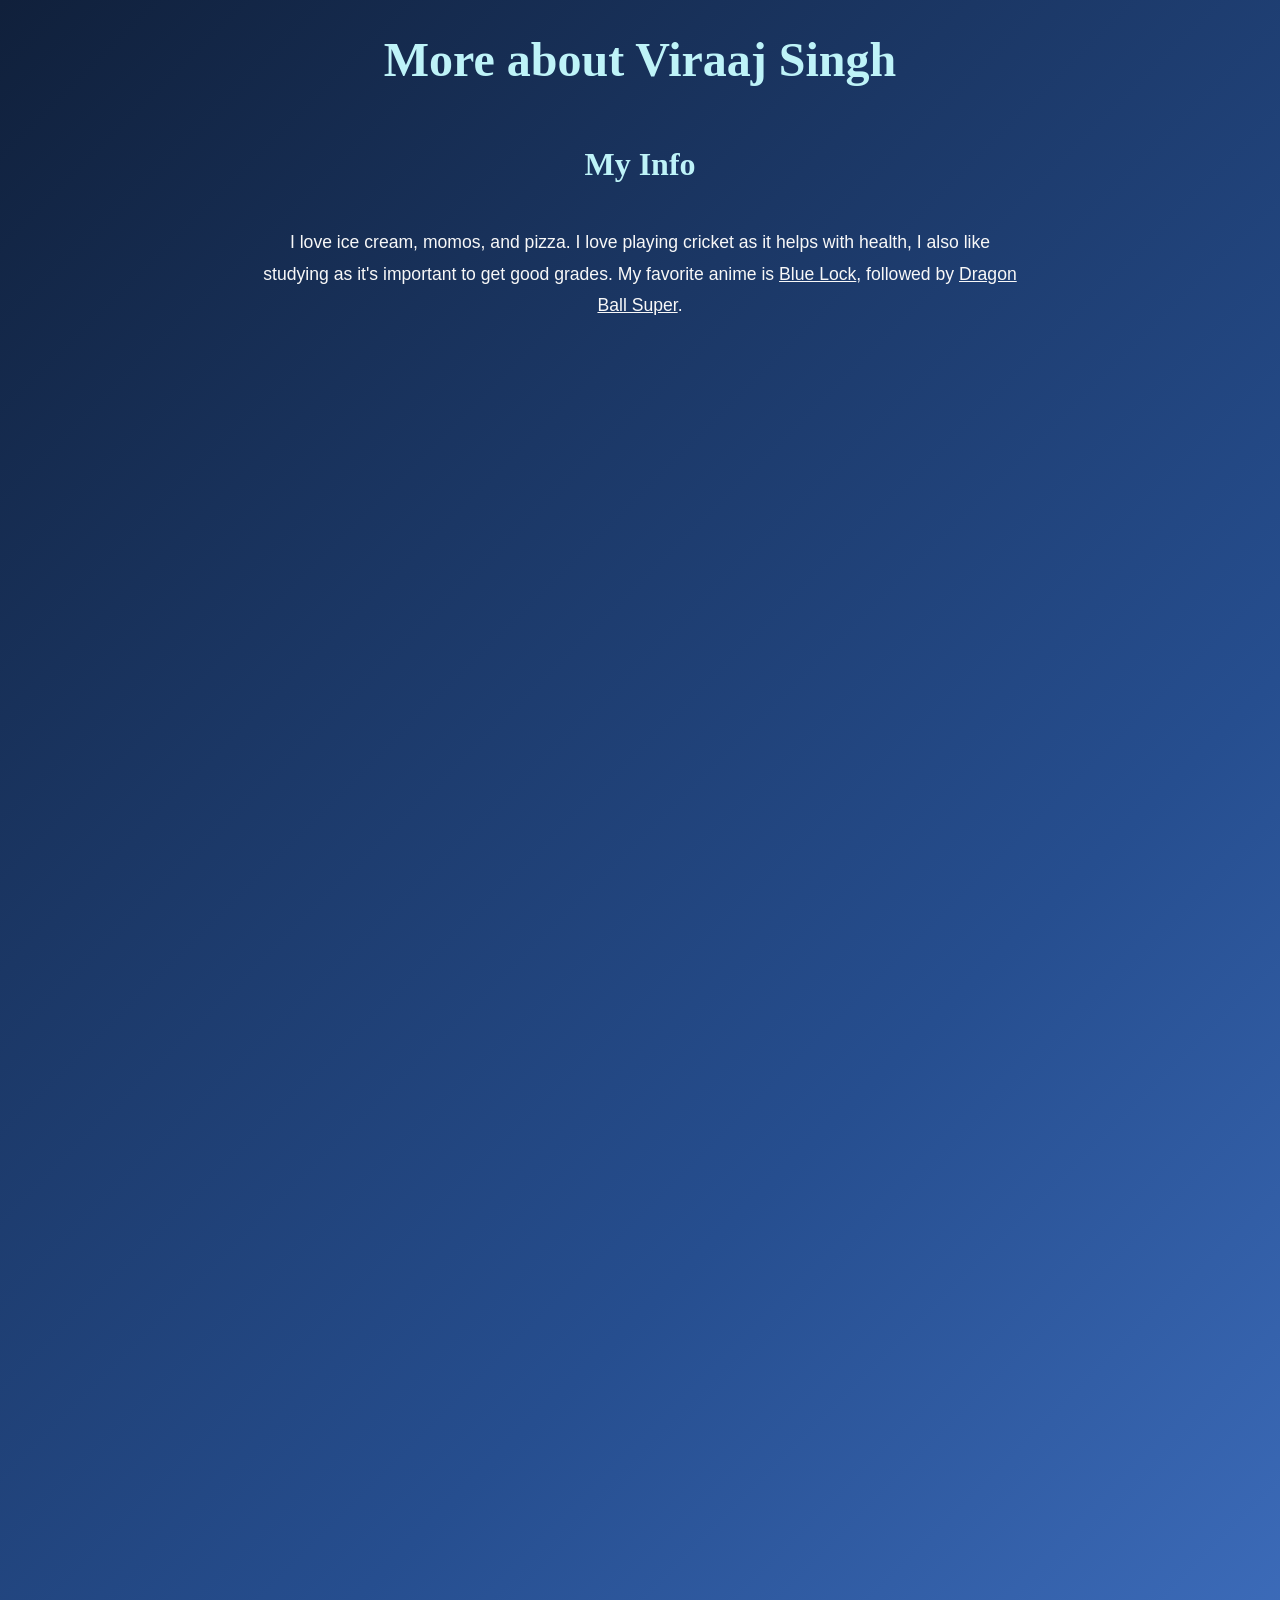
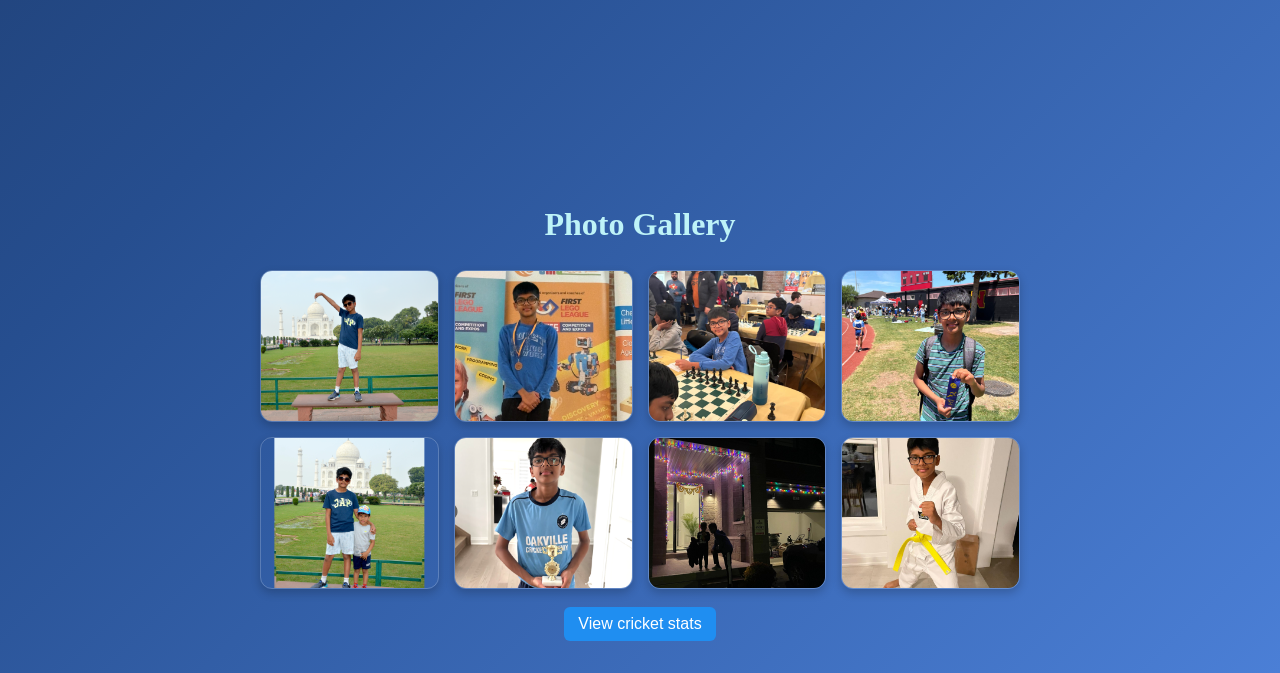
==== commit d33c966a: "Update Moreinfopage.html" ====
--- a/Moreinfopage.html
+++ b/Moreinfopage.html
@@ -1,12 +1,11 @@
 <!DOCTYPE html>
 <html lang="en">
 <head>
-  <!-- Ensure index.css is saved in the EXACT SAME folder as this file -->
   <link rel="stylesheet" href="index.css" />
-  <link rel="preconnect" href="https://fonts.googleapis.com">
-  <link rel="preconnect" href="https://fonts.gstatic.com" crossorigin>
+  <link rel="preconnect" href="https://googleapis.com">
+  <link rel="preconnect" href="https://gstatic.com" crossorigin>
   <link rel="icon" type="image/png" href="FaviconViraaj.png">
-  <link href="https://fonts.googleapis.com/css2?family=Imperial+Script&family=Montserrat:ital,wght@0,100..900;1,100..900&family=Pinyon+Script&display=swap" rel="stylesheet">
+  <link href="https://googleapis.com/css2?family=Imperial+Script&family=Montserrat:ital,wght@0,100..900;1,100..900&family=Pinyon+Script&display=swap" rel="stylesheet">
   <meta charset="UTF-8" />
   <meta name="viewport" content="width=device-width, initial-scale=1.0" />
   <link rel="icon" type="image/png" href="Screenshot 2026-07-12 at 10.23.17 PM.png" />
@@ -78,12 +77,61 @@
     playNextNote();
   }
 
-  window.addEventListener("load", () => { startMusic(); });
+  window.addEventListener("load", () => { 
+    startMusic(); 
+    setupLightbox();
+  });
+
   const startAfterInteraction = () => { if (playing) return; startMusic(); };
 
   document.addEventListener("click", startAfterInteraction, { once: true });
   document.addEventListener("touchstart", startAfterInteraction, { once: true });
   document.addEventListener("keydown", startAfterInteraction, { once: true });
+
+ 
+  function setupLightbox() {
+    const galleryItems = document.querySelectorAll('.gallery-item');
+    const lightbox = document.getElementById('lightbox');
+    const lightboxImg = document.getElementById('lightbox-img');
+    const lightboxCaption = document.getElementById('lightbox-caption');
+    const closeBtn = document.querySelector('.lightbox-close');
+
+    galleryItems.forEach(item => {
+      item.addEventListener('click', () => {
+        const img = item.querySelector('img');
+        lightboxImg.src = img.src;
+        lightboxImg.alt = img.alt;
+        lightboxCaption.textContent = img.alt;
+        
+  
+        if (img.classList.contains('rotated')) {
+          lightboxImg.classList.add('rotated');
+        } else {
+          lightboxImg.classList.remove('rotated');
+        }
+
+        lightbox.classList.add('active');
+        lightbox.setAttribute('aria-hidden', 'false');
+      });
+    });
+
+    function closeLightbox() {
+      lightbox.classList.remove('active');
+      lightbox.setAttribute('aria-hidden', 'true');
+    }
+
+    closeBtn.addEventListener('click', closeLightbox);
+    lightbox.addEventListener('click', (e) => {
+      if (e.target === lightbox) {
+        closeLightbox();
+      }
+    });
+    document.addEventListener('keydown', (e) => {
+      if (e.key === 'Escape' && lightbox.classList.contains('active')) {
+        closeLightbox();
+      }
+    });
+  }
 })();
 </script>
 <body>
@@ -92,7 +140,7 @@
 
     <h2>My Info</h2>
     
-    <p>I love ice cream, momos, and pizza. I love playing cricket as it helps with health, I also like studying as it's important to get good grades. My favorite anime is <a href="https://www.google.com/search?q=blue+lock">Blue Lock</a>, followed by <a href="https://www.google.com/search?q=dragon+ball+super">Dragon Ball Super</a>.</p>
+    <p>I love ice cream, momos, and pizza. I love playing cricket as it helps with health, I also like studying as it's important to get good grades. My favorite anime is <a href="https://google.com">Blue Lock</a>, followed by <a href="https://google.com">Dragon Ball Super</a>.</p>
     
     <div class="scroll-spacer" aria-hidden="true"></div>
     <div class="scroll-spacer" aria-hidden="true"></div>
@@ -128,12 +176,16 @@
       </div>
 
       <div style="margin-top:18px; text-align:center;">
-        <a href="https://cricclubs.com/TDCA/viewPlayer.do?playerId=5172176&clubId=1809" class="btn" style="display:inline-block; background:#1f8ef1; color:#fff; padding:8px 14px; border-radius:6px; text-decoration:none;">View cricket stats</a>
+        <a href="https://cricclubs.com" class="btn" style="display:inline-block; background:#1f8ef1; color:#fff; padding:8px 14px; border-radius:6px; text-decoration:none;">View cricket stats</a>
       </div>
 
     
       <div id="lightbox" class="lightbox" aria-hidden="true" role="dialog" aria-modal="true">
-        <button class="lightbox-close" aria-label="Close Lightbox">X</button>
+        <button class="lightbox-close" aria-label="Close Lightbox">&times;</button>
+        <div class="lightbox-content">
+          <img id="lightbox-img" src="" alt="">
+          <div id="lightbox-caption" class="lightbox-caption"></div>
+        </div>
       </div>
     </section>
   </main>
--- a/index.css
+++ b/index.css
@@ -16,8 +16,9 @@
   justify-content: center;
 }
 
-a:link {
+a:link, a:visited {
   color: #f8f8f8;
+  text-decoration: underline;
 }
 
 a:hover {
@@ -59,70 +60,43 @@
   color: #bef3f8;
 }
 
-.info-button {
-  display: inline-flex;
-  align-items: center;
-  justify-content: center;
-  margin-top: 1.5rem;
-  padding: 0.9rem 1.6rem;
-  background: linear-gradient(135deg, #bef3f8, #8ad9e2);
-  color: #10203b;
-  text-decoration: none;
-  font-family: 'Montserrat', sans-serif;
-  font-size: 1rem;
-  font-weight: 800;
-  border: none;
-  border-radius: 999px;
-  cursor: pointer;
-  box-shadow: 0 8px 18px rgba(0, 0, 0, 0.25);
-  transition: transform 0.2s ease, box-shadow 0.2s ease, background 0.2s ease;
-}
 
-.info-button:hover {
-  transform: translateY(-2px);
-  box-shadow: 0 10px 22px rgba(0, 0, 0, 0.3);
-}
-
-.info-button:active {
-  transform: translateY(1px);
-  box-shadow: 0 5px 12px rgba(0, 0, 0, 0.25);
-}
-
-.info-button:focus-visible {
-  outline: 3px solid #f8f8f8;
-  outline-offset: 3px;
-}
-
-.profile-pic {
-  width: 220px;
-  height: 220px;
-  object-fit: cover;
-  border-radius: 50%;
-  display: block;
-  margin: 0 auto 1.5rem;
-  border: 4px solid rgba(190, 243, 248, 0.75);
+.gallery-grid {
+  display: grid;
+  grid-template-columns: repeat(auto-fit, minmax(150px, 1fr));
+  gap: 15px;
+  margin-top: 20px;
 }
 
 .gallery-item {
   background-color: transparent;
   border-radius: 12px;       
   overflow: hidden;          
-  border: 1px solid #e0e0e0; 
+  border: 1px solid rgba(255,255,255,0.2); 
   padding: 0;               
   cursor: pointer;
-  box-shadow: 0 4px 10px rgba(0, 0, 0, 0.06); 
+  box-shadow: 0 4px 10px rgba(0, 0, 0, 0.2); 
   transition: transform 0.2s ease, box-shadow 0.2s ease; 
 }
 
 .gallery-item:hover {
   transform: translateY(-5px);
-  box-shadow: 0 8px 20px rgba(0, 0, 0, 0.12);
+  box-shadow: 0 8px 20px rgba(0, 0, 0, 0.4);
 }
 
 .gallery-item img {
   width: 100%;
-  height: 100%;
+  height: 150px;
   object-fit: cover; 
   display: block;
 }
 
+
+.rotated {
+  transform: rotate(90deg);
+}
+
+
+.lightbox {
+  display: none; 
+}
